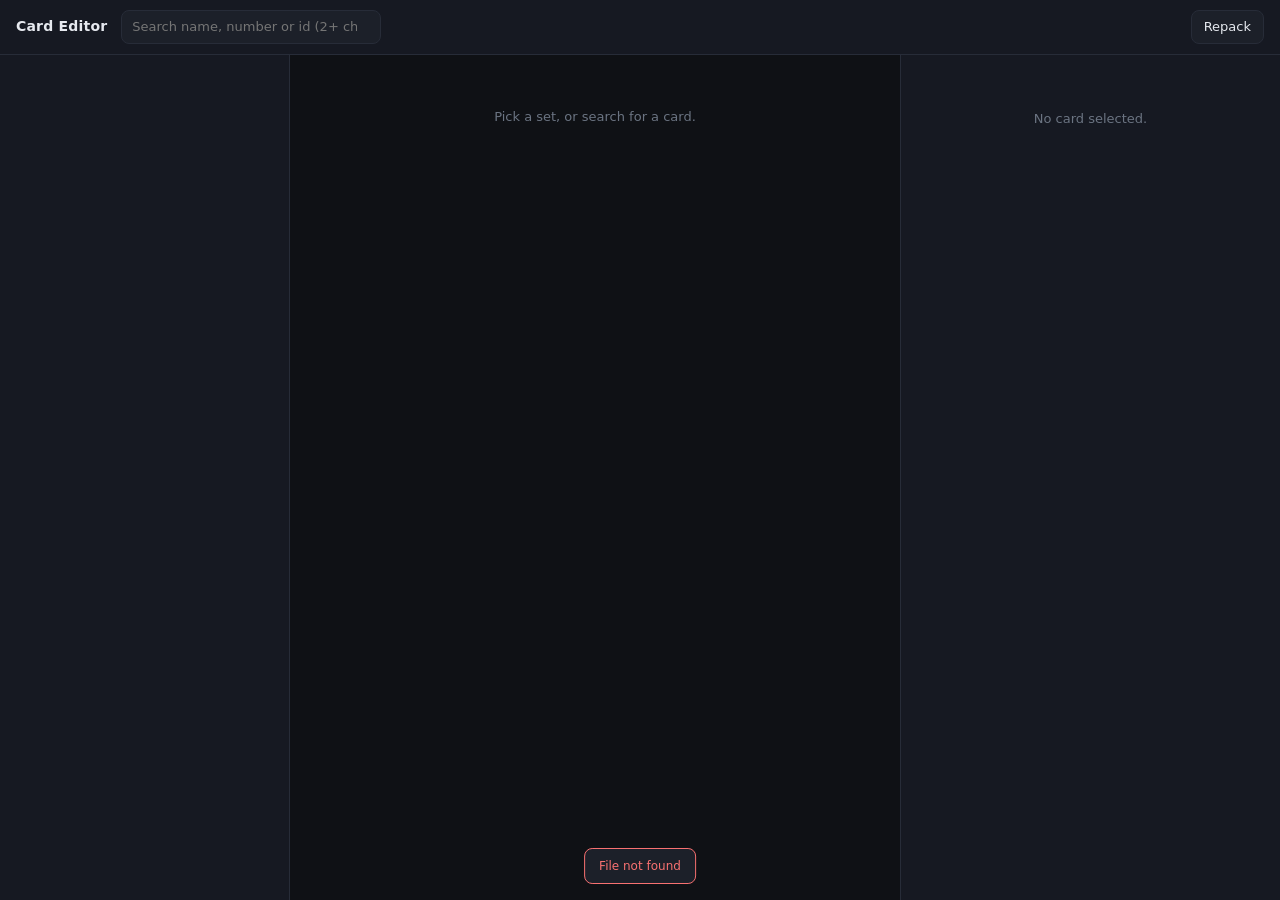
==== editor/index.html @ a51b79f1 "The catalog says what a card is, not what it costs Prices were being built, packed and published her" ====
<!doctype html>
<html lang="en">
<head>
<meta charset="utf-8">
<meta name="viewport" content="width=device-width, initial-scale=1">
<title>Card Editor</title>
<style>
  :root {
    color-scheme: light dark;
    --bg: #0f1115; --panel: #161922; --panel2: #1c2029; --line: #272c38;
    --ink: #e6e9ef; --ink2: #9aa3b2; --ink3: #6b7482;
    --accent: #6ea8fe; --ok: #4ade80; --warn: #fbbf24; --bad: #f87171; --alt: #c084fc;
    --radius: 10px;
  }
  * { box-sizing: border-box; }
  body {
    margin: 0; background: var(--bg); color: var(--ink);
    font: 13px/1.5 ui-sans-serif, system-ui, -apple-system, "Segoe UI", sans-serif;
    height: 100vh; display: grid; grid-template-rows: auto 1fr; overflow: hidden;
  }

  header {
    display: flex; align-items: center; gap: 14px; padding: 10px 16px;
    background: var(--panel); border-bottom: 1px solid var(--line); flex-wrap: wrap;
  }
  header h1 { font-size: 14px; margin: 0; font-weight: 600; letter-spacing: .2px; }
  header .spacer { flex: 1; }
  .stats { color: var(--ink2); font-variant-numeric: tabular-nums; }
  .stats b { color: var(--ink); font-weight: 600; }
  .stats .warn { color: var(--warn); }

  input[type=search], input[type=text], input[type=number], select, textarea {
    background: var(--panel2); color: var(--ink); border: 1px solid var(--line);
    border-radius: 8px; padding: 6px 10px; font: inherit; width: 100%;
  }
  input:focus, textarea:focus { outline: 1px solid var(--accent); border-color: var(--accent); }
  header input[type=search] { min-width: 260px; width: auto; }
  textarea { resize: vertical; min-height: 68px; line-height: 1.5; }

  button {
    background: var(--panel2); color: var(--ink); border: 1px solid var(--line);
    border-radius: 8px; padding: 6px 12px; font: inherit; cursor: pointer;
  }
  button:hover:not(:disabled) { border-color: var(--accent); color: #fff; }
  button:disabled { opacity: .45; cursor: default; }
  button.primary { background: var(--accent); border-color: var(--accent); color: #08121f; font-weight: 600; }
  button.danger:hover:not(:disabled) { border-color: var(--bad); color: var(--bad); }

  main { display: grid; grid-template-columns: 290px 1fr 380px; min-height: 0; }

  aside { border-right: 1px solid var(--line); overflow-y: auto; background: var(--panel); }
  aside .group { padding: 8px 12px 4px; color: var(--ink3); font-size: 11px;
                 text-transform: uppercase; letter-spacing: .6px; }
  aside button.row {
    width: 100%; text-align: left; background: none; border: 0; border-radius: 0;
    color: var(--ink2); padding: 6px 12px; display: flex; gap: 8px; align-items: baseline;
  }
  aside button.row:hover { background: var(--panel2); color: var(--ink); }
  aside button.row.active { background: var(--accent); color: #08121f; font-weight: 600; }
  aside .count { margin-left: auto; font-size: 11px; opacity: .65; font-variant-numeric: tabular-nums; }
  aside .dot { color: var(--alt); font-size: 15px; line-height: 1; }
  aside button.row.active .dot { color: #08121f; }

  section { overflow-y: auto; min-width: 0; padding: 12px 16px; }
  .cards { display: grid; gap: 6px; }
  .cardrow {
    display: grid; grid-template-columns: 34px 1fr auto; gap: 10px; align-items: center;
    background: var(--panel); border: 1px solid var(--line); border-radius: var(--radius);
    padding: 6px 10px; cursor: pointer; text-align: left; color: inherit; font: inherit;
  }
  .cardrow:hover { border-color: var(--accent); }
  .cardrow.active { border-color: var(--accent); background: var(--panel2); }
  .cardrow img { width: 34px; height: 47px; object-fit: contain; border-radius: 3px; background: var(--panel2); }
  .cardrow .no { width: 34px; height: 47px; display: grid; place-items: center;
                 border-radius: 3px; background: var(--panel2); color: var(--ink3); font-size: 9px; }
  .cardrow .nm { font-weight: 600; }
  .cardrow .sub { color: var(--ink3); font-size: 11px; }
  .tag { font-size: 10px; padding: 1px 6px; border-radius: 999px; border: 1px solid; }
  .tag.edit { color: var(--alt); border-color: var(--alt); }
  .tag.stale { color: var(--warn); border-color: var(--warn); }
  .tag.orphan { color: var(--bad); border-color: var(--bad); }

  .panel { border-left: 1px solid var(--line); background: var(--panel);
           overflow-y: auto; padding: 14px; }
  .panel h2 { margin: 0 0 2px; font-size: 15px; }
  .panel .id { color: var(--ink3); font-size: 11px; font-variant-numeric: tabular-nums; }
  .art { display: block; margin: 12px auto; max-width: 190px; border-radius: 8px; }
  .field { margin-bottom: 10px; }
  .field label { display: flex; gap: 8px; align-items: baseline; color: var(--ink2);
                 font-size: 11px; margin-bottom: 3px; }
  .field .was { margin-left: auto; color: var(--ink3); font-size: 10px; cursor: pointer;
                text-decoration: underline dotted; }
  .field.changed label { color: var(--alt); }
  .field.changed input, .field.changed textarea { border-color: var(--alt); }
  .flags { display: flex; flex-wrap: wrap; gap: 10px; }
  .flags label { display: inline-flex; gap: 5px; align-items: center; color: var(--ink2);
                 font-size: 12px; cursor: pointer; }
  .actions { display: flex; gap: 8px; margin-top: 14px; position: sticky; bottom: 0;
             background: var(--panel); padding-top: 10px; }
  .actions button { flex: 1; }
  .note { color: var(--ink3); font-size: 11px; margin-top: 10px; line-height: 1.5; }
  .banner { border-radius: 8px; padding: 8px 10px; font-size: 12px; margin-bottom: 10px; }
  .banner.stale { background: #2a220c; color: var(--warn); border: 1px solid var(--warn); }
  .empty { color: var(--ink3); padding: 40px 12px; text-align: center; }
  .toast {
    position: fixed; bottom: 16px; left: 50%; transform: translateX(-50%);
    background: var(--panel2); border: 1px solid var(--line); border-radius: 8px;
    padding: 8px 14px; font-size: 12px; opacity: 0; transition: opacity .18s;
    pointer-events: none; max-width: 70vw;
  }
  .toast.show { opacity: 1; }
  .toast.bad { border-color: var(--bad); color: var(--bad); }
  pre.out { background: var(--panel2); border: 1px solid var(--line); border-radius: 8px;
            padding: 8px; font-size: 11px; white-space: pre-wrap; color: var(--ink2); }
</style>
</head>
<body>

<header>
  <h1>Card Editor</h1>
  <input type="search" id="q" placeholder="Search name, number or id (2+ characters)" autocomplete="off">
  <span class="spacer"></span>
  <span class="stats" id="stats"></span>
  <button id="packBtn" title="Rebuild dist/catalog-v1.json.gz with these overrides applied">Repack</button>
</header>

<main>
  <aside id="side"></aside>
  <section id="list"><div class="empty">Pick a set, or search for a card.</div></section>
  <div class="panel" id="panel"><div class="empty">No card selected.</div></div>
</main>

<div class="toast" id="toast"></div>

<script>
// The editable fields and how each one is drawn. Kept in step with FIELDS in server.py,
// which is the side that actually enforces it -- this list only decides what the form
// shows, and a mismatch would mean a box whose value the server refuses.
const FIELDS = [
  { key: "name",           label: "Name",          kind: "text" },
  { key: "localId",        label: "Number",        kind: "text" },
  { key: "rarity",         label: "Rarity",        kind: "text" },
  { key: "illustrator",    label: "Illustrator",   kind: "text" },
  { key: "category",       label: "Category",      kind: "text" },
  { key: "hp",             label: "HP",            kind: "number" },
  { key: "types",          label: "Types",         kind: "list", hint: "comma separated" },
  { key: "description",    label: "Flavour text",  kind: "area" },
  { key: "image",          label: "Art stem",      kind: "text", hint: "no size or extension" },
  { key: "imageAlt",       label: "Fallback art",  kind: "text", hint: "a finished URL" },
  { key: "imageAltSource", label: "Fallback from", kind: "text" },
];
const VARIANTS = ["normal", "holo", "reverse", "firstEdition", "wPromo"];

let state = { sets: [], setId: null, rows: [], selected: null, mode: "set" };

const $ = (id) => document.getElementById(id);
const esc = (s) => String(s ?? "").replace(/[&<>"']/g, (c) =>
  ({ "&": "&amp;", "<": "&lt;", ">": "&gt;", '"': "&quot;", "'": "&#39;" }[c]));

function toast(message, bad = false) {
  const el = $("toast");
  el.textContent = message;
  el.className = "toast show" + (bad ? " bad" : "");
  clearTimeout(toast.t);
  toast.t = setTimeout(() => (el.className = "toast"), 2600);
}

async function api(path, options) {
  const res = await fetch(path, options);
  const body = await res.json().catch(() => ({}));
  if (!res.ok) throw new Error(body.error || res.statusText);
  return body;
}

// Art is addressed off a stem plus a quality and an extension, exactly as the app does
// it; a fallback URL is already finished and takes neither.
const thumb = (card) => card.image ? card.image + "/low.webp" : (card.imageAlt || null);

// ---------------------------------------------------------------- sets sidebar

async function loadIndex() {
  const data = await api("/api/index");
  state.sets = data.sets;

  const bits = [`<b>${data.sets.reduce((n, s) => n + s.cards, 0)}</b> cards`,
                `<b>${data.overrides}</b> overridden`];
  if (data.stale) bits.push(`<span class="warn">${data.stale} stale</span>`);
  if (data.orphans.length) bits.push(`<span class="warn">${data.orphans.length} orphaned</span>`);
  $("stats").innerHTML = bits.join(" &middot; ");

  const groups = new Map();
  for (const s of data.sets) {
    const key = s.serie || "—";
    if (!groups.has(key)) groups.set(key, []);
    groups.get(key).push(s);
  }

  let html = "";
  if (data.overrides) {
    html += `<div class="group">Edits</div>`;
    html += `<button class="row" data-all="1"><span class="dot">●</span>`
         +  `<span>All overrides</span><span class="count">${data.overrides}</span></button>`;
  }
  for (const [serie, sets] of groups) {
    html += `<div class="group">${esc(serie)}</div>`;
    for (const s of sets) {
      html += `<button class="row" data-set="${esc(s.id)}">`
           +  (s.edited ? `<span class="dot">●</span>` : "")
           +  `<span>${esc(s.name)}</span><span class="count">${s.cards}</span></button>`;
    }
  }
  $("side").innerHTML = html;

  for (const b of $("side").querySelectorAll("button.row")) {
    b.onclick = () => b.dataset.all ? showOverrides() : openSet(b.dataset.set);
  }
}

function markSide(key) {
  for (const b of $("side").querySelectorAll("button.row")) {
    const mine = key === "__all__" ? b.dataset.all : b.dataset.set === key;
    b.classList.toggle("active", !!mine);
  }
}

// ---------------------------------------------------------------- card list

function rowHtml(row, index) {
  const c = row.card;
  const art = thumb(c);
  const tags = [];
  if (row.override) tags.push('<span class="tag edit">edited</span>');
  if (row.stale) tags.push('<span class="tag stale">upstream moved</span>');
  if (row.orphan) tags.push('<span class="tag orphan">not in catalog</span>');
  return `<button class="cardrow" data-i="${index}">`
    + (art ? `<img loading="lazy" src="${esc(art)}" alt="">` : `<span class="no">no art</span>`)
    + `<span><span class="nm">${esc(c.name || row.id || "?")}</span>`
    + `<br><span class="sub">${esc(c.localId || "")} &middot; ${esc(row.setName || c.id || "")}</span></span>`
    + `<span>${tags.join(" ")}</span></button>`;
}

function paint(rows) {
  state.rows = rows;
  $("list").innerHTML = rows.length
    ? `<div class="cards">${rows.map(rowHtml).join("")}</div>`
    : `<div class="empty">Nothing here.</div>`;
  for (const b of $("list").querySelectorAll(".cardrow")) {
    b.onclick = () => select(Number(b.dataset.i));
  }
}

async function openSet(setId) {
  state.setId = setId; state.mode = "set";
  markSide(setId);
  const data = await api("/api/set/" + encodeURIComponent(setId));
  paint(data.cards.map((c) => ({ ...c, setName: data.name })));
}

async function showOverrides() {
  state.mode = "overrides";
  markSide("__all__");
  const data = await api("/api/overrides");
  // Reshaped into the same row the set list uses, so one renderer covers both. An
  // orphan has no upstream card left, so its own fields are all it can show.
  paint(data.rows.map((r) => ({
    card: { id: r.id, ...(r.upstream || {}), ...r.fields },
    upstream: r.upstream || {},
    override: { fields: r.fields, upstream: r.upstream, editedAt: r.editedAt },
    stale: r.stale, orphan: r.orphan, setName: r.setName, id: r.id,
  })));
}

async function search(text) {
  state.mode = "search";
  markSide(null);
  const data = await api("/api/search?q=" + encodeURIComponent(text));
  paint(data.cards);
}

// ---------------------------------------------------------------- the form

function select(index) {
  state.selected = index;
  for (const b of $("list").querySelectorAll(".cardrow")) {
    b.classList.toggle("active", Number(b.dataset.i) === index);
  }
  drawPanel(state.rows[index]);
}

function drawPanel(row) {
  if (!row) { $("panel").innerHTML = `<div class="empty">No card selected.</div>`; return; }
  const card = row.card, up = row.upstream || {};
  const art = thumb(card);

  let html = `<h2>${esc(card.name || card.id)}</h2>`
    + `<div class="id">${esc(card.id)}${row.setName ? " &middot; " + esc(row.setName) : ""}</div>`;

  if (row.stale) {
    html += `<div class="banner stale">Upstream has changed since this was overridden. `
         +  `Check whether the correction is still needed.</div>`;
  }
  if (row.orphan) {
    html += `<div class="banner stale">No card with this id is in the catalog any more. `
         +  `The override does nothing until one comes back.</div>`;
  }
  if (art) html += `<img class="art" src="${esc(art)}" alt="">`;

  for (const f of FIELDS) {
    const value = card[f.key];
    const changed = JSON.stringify(value ?? null) !== JSON.stringify(up[f.key] ?? null);
    const shown = f.kind === "list" ? (value || []).join(", ") : (value ?? "");
    html += `<div class="field${changed ? " changed" : ""}" data-field="${f.key}">`
      + `<label>${f.label}${f.hint ? ` <span style="opacity:.6">(${f.hint})</span>` : ""}`
      + (changed ? `<span class="was" data-revert="${f.key}" title="Restore what upstream says">was: ${esc(
            f.kind === "list" ? (up[f.key] || []).join(", ") : (up[f.key] ?? "—"))}</span>` : "")
      + `</label>`
      + (f.kind === "area"
          ? `<textarea data-in="${f.key}">${esc(shown)}</textarea>`
          : `<input type="${f.kind === "number" ? "number" : "text"}" data-in="${f.key}" value="${esc(shown)}">`)
      + `</div>`;
  }

  const flags = card.variants || {};
  html += `<div class="field"><label>Press runs</label><div class="flags">`
    + VARIANTS.map((k) => `<label><input type="checkbox" data-flag="${k}"`
        + (flags[k] ? " checked" : "") + `> ${k}</label>`).join("")
    + `</div></div>`;

  html += `<div class="actions">`
    + `<button class="primary" id="save">Save override</button>`
    + `<button class="danger" id="revert"${row.override ? "" : " disabled"}>Revert</button>`
    + `</div>`;

  if (row.override?.editedAt) {
    html += `<div class="note">Overridden ${esc(row.override.editedAt)}. `
         +  `Stored in catalog/overrides.json and applied by pack.py; `
         +  `catalog/sets/ still holds exactly what upstream said.</div>`;
  } else {
    html += `<div class="note">Edits are written to catalog/overrides.json, not to `
         +  `catalog/sets/ — those files are overwritten by the next upstream pull.</div>`;
  }

  $("panel").innerHTML = html;
  $("panel").scrollTop = 0;
  $("save").onclick = () => save(row);
  $("revert").onclick = () => revert(row);
  for (const el of $("panel").querySelectorAll("[data-revert]")) {
    el.onclick = () => {
      const f = FIELDS.find((x) => x.key === el.dataset.revert);
      const was = up[f.key];
      const box = $("panel").querySelector(`[data-in="${f.key}"]`);
      box.value = f.kind === "list" ? (was || []).join(", ") : (was ?? "");
      box.dispatchEvent(new Event("input", { bubbles: true }));
    };
  }
}

function collect() {
  const out = {};
  for (const f of FIELDS) {
    const box = $("panel").querySelector(`[data-in="${f.key}"]`);
    if (box) out[f.key] = box.value;
  }
  const flags = {};
  for (const k of VARIANTS) {
    flags[k] = $("panel").querySelector(`[data-flag="${k}"]`).checked;
  }
  out.variants = flags;
  return out;
}

async function save(row) {
  try {
    const res = await api("/api/override/" + encodeURIComponent(row.card.id), {
      method: "PUT",
      headers: { "Content-Type": "application/json" },
      body: JSON.stringify({ fields: collect() }),
    });
    toast(res.removed ? "Matches upstream — override removed" : "Saved");
    await refresh();
  } catch (e) { toast(e.message, true); }
}

async function revert(row) {
  try {
    await api("/api/override/" + encodeURIComponent(row.card.id), { method: "DELETE" });
    toast("Reverted to upstream");
    await refresh();
  } catch (e) { toast(e.message, true); }
}

// Re-reads whatever is on screen, keeping the selection, so the panel and the badges
// agree with the file that was just written rather than with what was there before it.
async function refresh() {
  const keep = state.selected;
  await loadIndex();
  if (state.mode === "set" && state.setId) await openSet(state.setId);
  else if (state.mode === "overrides") await showOverrides();
  else if ($("q").value.trim().length >= 2) await search($("q").value.trim());
  if (keep != null && state.rows[keep]) select(keep);
}

// ---------------------------------------------------------------- wiring

let timer;
$("q").oninput = (e) => {
  clearTimeout(timer);
  const text = e.target.value.trim();
  if (text.length < 2) return;
  timer = setTimeout(() => search(text), 180);
};

$("packBtn").onclick = async () => {
  const b = $("packBtn");
  b.disabled = true; b.textContent = "Packing…";
  try {
    const res = await api("/api/pack", { method: "POST" });
    toast(res.ok ? "Repacked" : "Pack failed", !res.ok);
    $("panel").insertAdjacentHTML("afterbegin", `<pre class="out">${esc(res.output)}</pre>`);
  } catch (e) { toast(e.message, true); }
  b.disabled = false; b.textContent = "Repack";
};

loadIndex().catch((e) => toast(e.message, true));
</script>
</body>
</html>
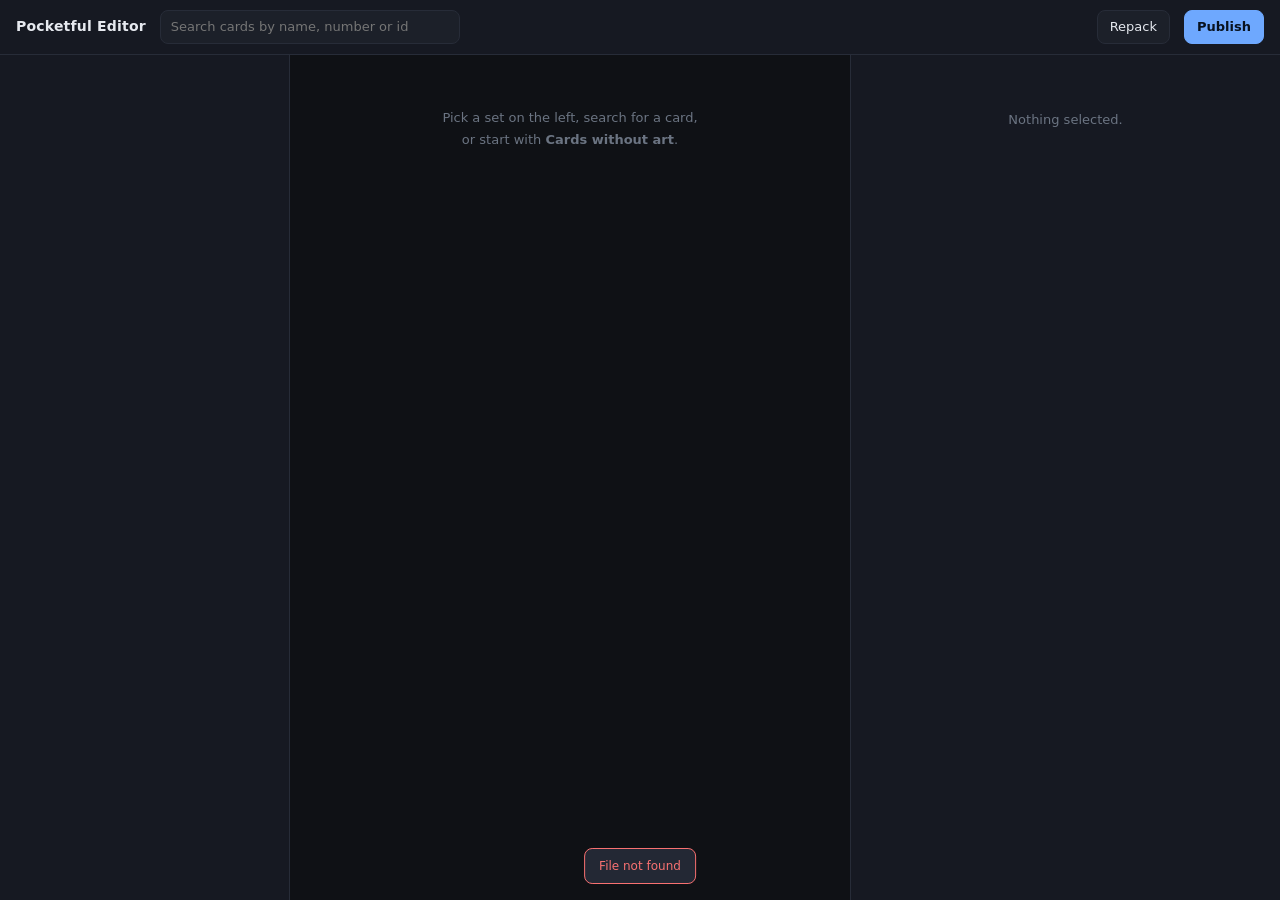
==== commit bc3c4e6a: "The editor becomes a Windows app that can supply art and link TCGplayer The card editor could correc" ====
--- a/editor/index.html
+++ b/editor/index.html
@@ -3,11 +3,12 @@
 <head>
 <meta charset="utf-8">
 <meta name="viewport" content="width=device-width, initial-scale=1">
-<title>Card Editor</title>
+<title>Pocketful Editor</title>
+<link rel="icon" href="icon.png">
 <style>
   :root {
-    color-scheme: light dark;
-    --bg: #0f1115; --panel: #161922; --panel2: #1c2029; --line: #272c38;
+    color-scheme: dark;
+    --bg: #0f1115; --panel: #161922; --panel2: #1c2029; --panel3: #232834; --line: #272c38;
     --ink: #e6e9ef; --ink2: #9aa3b2; --ink3: #6b7482;
     --accent: #6ea8fe; --ok: #4ade80; --warn: #fbbf24; --bad: #f87171; --alt: #c084fc;
     --radius: 10px;
@@ -18,6 +19,8 @@
     font: 13px/1.5 ui-sans-serif, system-ui, -apple-system, "Segoe UI", sans-serif;
     height: 100vh; display: grid; grid-template-rows: auto 1fr; overflow: hidden;
   }
+  a { color: var(--accent); text-decoration: none; }
+  a:hover { text-decoration: underline; }
 
   header {
     display: flex; align-items: center; gap: 14px; padding: 10px 16px;
@@ -29,130 +32,248 @@
   .stats b { color: var(--ink); font-weight: 600; }
   .stats .warn { color: var(--warn); }
 
-  input[type=search], input[type=text], input[type=number], select, textarea {
+  input[type=search], input[type=text], input[type=number], input[type=url], select, textarea {
     background: var(--panel2); color: var(--ink); border: 1px solid var(--line);
     border-radius: 8px; padding: 6px 10px; font: inherit; width: 100%;
   }
-  input:focus, textarea:focus { outline: 1px solid var(--accent); border-color: var(--accent); }
-  header input[type=search] { min-width: 260px; width: auto; }
+  input:focus, textarea:focus, select:focus { outline: 1px solid var(--accent); border-color: var(--accent); }
+  header input[type=search] { min-width: 300px; width: auto; }
   textarea { resize: vertical; min-height: 68px; line-height: 1.5; }
 
-  button {
+  button, .btn {
     background: var(--panel2); color: var(--ink); border: 1px solid var(--line);
-    border-radius: 8px; padding: 6px 12px; font: inherit; cursor: pointer;
-  }
-  button:hover:not(:disabled) { border-color: var(--accent); color: #fff; }
+    border-radius: 8px; padding: 6px 12px; font: inherit; cursor: pointer; white-space: nowrap;
+  }
+  button:hover:not(:disabled), .btn:hover { border-color: var(--accent); color: #fff; text-decoration: none; }
   button:disabled { opacity: .45; cursor: default; }
   button.primary { background: var(--accent); border-color: var(--accent); color: #08121f; font-weight: 600; }
+  button.primary:hover:not(:disabled) { color: #08121f; filter: brightness(1.08); }
   button.danger:hover:not(:disabled) { border-color: var(--bad); color: var(--bad); }
-
-  main { display: grid; grid-template-columns: 290px 1fr 380px; min-height: 0; }
-
+  button.small, .btn.small { padding: 3px 9px; font-size: 12px; }
+  .badge { display: inline-block; min-width: 18px; padding: 0 6px; margin-left: 6px; border-radius: 999px;
+           background: var(--alt); color: #1a0b2a; font-size: 11px; font-weight: 700; text-align: center; }
+
+  main { display: grid; grid-template-columns: 290px 1fr 430px; min-height: 0; }
+
+  /* ------------------------------------------------------------- sidebar */
   aside { border-right: 1px solid var(--line); overflow-y: auto; background: var(--panel); }
-  aside .group { padding: 8px 12px 4px; color: var(--ink3); font-size: 11px;
+  aside .filter { position: sticky; top: 0; background: var(--panel); padding: 10px 12px 6px; z-index: 1; }
+  aside .group { padding: 10px 12px 4px; color: var(--ink3); font-size: 11px;
                  text-transform: uppercase; letter-spacing: .6px; }
-  aside button.row {
+  aside button.row, aside button.serie {
     width: 100%; text-align: left; background: none; border: 0; border-radius: 0;
-    color: var(--ink2); padding: 6px 12px; display: flex; gap: 8px; align-items: baseline;
-  }
-  aside button.row:hover { background: var(--panel2); color: var(--ink); }
-  aside button.row.active { background: var(--accent); color: #08121f; font-weight: 600; }
-  aside .count { margin-left: auto; font-size: 11px; opacity: .65; font-variant-numeric: tabular-nums; }
-  aside .dot { color: var(--alt); font-size: 15px; line-height: 1; }
+    color: var(--ink2); padding: 5px 12px; display: flex; gap: 8px; align-items: baseline;
+  }
+  aside button.serie { color: var(--ink3); font-size: 11px; text-transform: uppercase; letter-spacing: .6px;
+                       padding-top: 12px; }
+  aside button.row:hover, aside button.serie:hover { background: var(--panel2); color: var(--ink); }
+  aside button.row.active, aside button.serie.active { background: var(--accent); color: #08121f; font-weight: 600; }
+  aside .count { margin-left: auto; font-size: 11px; opacity: .7; font-variant-numeric: tabular-nums; }
+  aside .dot { font-size: 14px; line-height: 1; }
+  aside .dot.edit { color: var(--alt); }
+  aside .dot.warn { color: var(--warn); }
   aside button.row.active .dot { color: #08121f; }
 
-  section { overflow-y: auto; min-width: 0; padding: 12px 16px; }
+  /* ------------------------------------------------------------- list */
+  section { overflow-y: auto; min-width: 0; padding: 12px 16px 40px; }
   .cards { display: grid; gap: 6px; }
   .cardrow {
-    display: grid; grid-template-columns: 34px 1fr auto; gap: 10px; align-items: center;
+    display: grid; grid-template-columns: 40px 1fr auto; gap: 10px; align-items: center;
     background: var(--panel); border: 1px solid var(--line); border-radius: var(--radius);
-    padding: 6px 10px; cursor: pointer; text-align: left; color: inherit; font: inherit;
+    padding: 6px 10px; cursor: pointer; text-align: left; color: inherit; font: inherit; width: 100%;
   }
   .cardrow:hover { border-color: var(--accent); }
   .cardrow.active { border-color: var(--accent); background: var(--panel2); }
-  .cardrow img { width: 34px; height: 47px; object-fit: contain; border-radius: 3px; background: var(--panel2); }
-  .cardrow .no { width: 34px; height: 47px; display: grid; place-items: center;
-                 border-radius: 3px; background: var(--panel2); color: var(--ink3); font-size: 9px; }
-  .cardrow .nm { font-weight: 600; }
-  .cardrow .sub { color: var(--ink3); font-size: 11px; }
-  .tag { font-size: 10px; padding: 1px 6px; border-radius: 999px; border: 1px solid; }
+  .cardrow img, .cardrow .no { width: 40px; height: 56px; border-radius: 3px; background: var(--panel2); }
+  .cardrow img { object-fit: contain; }
+  .cardrow .no { display: grid; place-items: center; color: var(--ink3); font-size: 9px; text-align: center; }
+  .nm { font-weight: 600; }
+  .sub { color: var(--ink3); font-size: 11px; }
+  .tags { display: flex; gap: 4px; flex-wrap: wrap; justify-content: flex-end; }
+  .tag { font-size: 10px; padding: 1px 6px; border-radius: 999px; border: 1px solid; white-space: nowrap; }
   .tag.edit { color: var(--alt); border-color: var(--alt); }
   .tag.stale { color: var(--warn); border-color: var(--warn); }
-  .tag.orphan { color: var(--bad); border-color: var(--bad); }
-
-  .panel { border-left: 1px solid var(--line); background: var(--panel);
-           overflow-y: auto; padding: 14px; }
+  .tag.orphan, .tag.bad { color: var(--bad); border-color: var(--bad); }
+  .tag.link { color: var(--accent); border-color: var(--accent); }
+  .tag.ok { color: var(--ok); border-color: var(--ok); }
+  .tag.dim { color: var(--ink3); border-color: var(--line); }
+
+  .sethead { display: flex; gap: 14px; align-items: center; background: var(--panel);
+             border: 1px solid var(--line); border-radius: var(--radius); padding: 12px 14px; margin-bottom: 10px; }
+  .sethead img { max-width: 120px; max-height: 48px; object-fit: contain; }
+  .sethead h2 { margin: 0; font-size: 16px; }
+  .sethead .spacer { flex: 1; }
+  .tcgline { margin-top: 4px; color: var(--ink2); display: flex; gap: 8px; align-items: center; flex-wrap: wrap; }
+  .chips { display: flex; gap: 6px; margin: 0 0 10px; flex-wrap: wrap; }
+  .chips button { border-radius: 999px; padding: 3px 12px; font-size: 12px; }
+  .chips button.on { background: var(--panel3); border-color: var(--accent); color: #fff; }
+  .viewtitle { margin: 2px 0 10px; font-size: 15px; }
+  .viewtitle .sub { font-weight: normal; margin-left: 6px; }
+
+  table.sets { width: 100%; border-collapse: collapse; }
+  table.sets th { text-align: left; color: var(--ink3); font-weight: 500; font-size: 11px; padding: 6px 8px;
+                  border-bottom: 1px solid var(--line); position: sticky; top: -12px; background: var(--bg); }
+  table.sets td { padding: 6px 8px; border-bottom: 1px solid var(--line); vertical-align: middle; }
+  table.sets tr:hover td { background: var(--panel); }
+  table.sets img { max-width: 70px; max-height: 26px; object-fit: contain; display: block; }
+  table.sets .num { text-align: right; font-variant-numeric: tabular-nums; color: var(--ink2); }
+  .linkish { background: none; border: 0; padding: 0; color: var(--ink); font-weight: 600; cursor: pointer; }
+  .linkish:hover { color: var(--accent); }
+
+  /* ------------------------------------------------------------- panel */
+  .panel { border-left: 1px solid var(--line); background: var(--panel); overflow-y: auto; padding: 14px 14px 0; }
   .panel h2 { margin: 0 0 2px; font-size: 15px; }
   .panel .id { color: var(--ink3); font-size: 11px; font-variant-numeric: tabular-nums; }
-  .art { display: block; margin: 12px auto; max-width: 190px; border-radius: 8px; }
-  .field { margin-bottom: 10px; }
-  .field label { display: flex; gap: 8px; align-items: baseline; color: var(--ink2);
-                 font-size: 11px; margin-bottom: 3px; }
+  .box { background: var(--panel2); border: 1px solid var(--line); border-radius: var(--radius);
+         padding: 10px; margin: 12px 0; }
+  .box > .title { display: flex; align-items: baseline; gap: 8px; margin-bottom: 8px;
+                  color: var(--ink2); font-size: 11px; text-transform: uppercase; letter-spacing: .6px; }
+  .box > .title .spacer { flex: 1; }
+
+  .art { display: grid; grid-template-columns: 150px 1fr; gap: 12px; }
+  .drop { position: relative; width: 150px; height: 209px; border-radius: 8px; background: var(--panel3);
+          display: grid; place-items: center; overflow: hidden; border: 1px dashed transparent; }
+  .drop img { width: 100%; height: 100%; object-fit: contain; }
+  .drop .none { color: var(--ink3); font-size: 11px; text-align: center; padding: 10px; }
+  .drop.hover { border-color: var(--accent); background: #1d2a3f; }
+  .artside { display: flex; flex-direction: column; gap: 6px; min-width: 0; }
+  .artside .source { font-size: 12px; }
+  .artside .row { display: flex; gap: 6px; flex-wrap: wrap; }
+  .artside .row.url { flex-wrap: nowrap; }
+  .artside .row input { min-width: 0; }
+  .hint { color: var(--ink3); font-size: 11px; line-height: 1.45; }
+  .warnline { color: var(--warn); font-size: 11px; line-height: 1.45; }
+  .find { display: flex; flex-wrap: wrap; gap: 4px 10px; font-size: 12px; }
+
+  .field { margin-bottom: 9px; }
+  .field label { display: flex; gap: 8px; align-items: baseline; color: var(--ink2); font-size: 11px; margin-bottom: 3px; }
   .field .was { margin-left: auto; color: var(--ink3); font-size: 10px; cursor: pointer;
-                text-decoration: underline dotted; }
+                text-decoration: underline dotted; max-width: 60%; overflow: hidden; text-overflow: ellipsis; white-space: nowrap; }
   .field.changed label { color: var(--alt); }
   .field.changed input, .field.changed textarea { border-color: var(--alt); }
+  .grid2 { display: grid; grid-template-columns: 1fr 1fr; gap: 0 10px; }
   .flags { display: flex; flex-wrap: wrap; gap: 10px; }
-  .flags label { display: inline-flex; gap: 5px; align-items: center; color: var(--ink2);
-                 font-size: 12px; cursor: pointer; }
-  .actions { display: flex; gap: 8px; margin-top: 14px; position: sticky; bottom: 0;
-             background: var(--panel); padding-top: 10px; }
+  .flags label { display: inline-flex; gap: 5px; align-items: center; color: var(--ink2); font-size: 12px; cursor: pointer; }
+  details summary { cursor: pointer; color: var(--ink2); font-size: 12px; margin: 4px 0 8px; }
+
+  .product { display: grid; grid-template-columns: 52px 1fr; gap: 10px; align-items: start; }
+  .product img { width: 52px; height: 72px; object-fit: contain; border-radius: 4px; background: var(--panel3); }
+  .prices { display: flex; flex-wrap: wrap; gap: 2px 10px; font-size: 12px; color: var(--ink2); margin-top: 2px; }
+  .prices b { color: var(--ok); font-weight: 600; }
+  .btnrow { display: flex; gap: 6px; flex-wrap: wrap; margin-top: 8px; }
+
+  .actions { display: flex; gap: 8px; position: sticky; bottom: 0; background: var(--panel);
+             padding: 10px 0 14px; border-top: 1px solid var(--line); margin-top: 6px; }
   .actions button { flex: 1; }
-  .note { color: var(--ink3); font-size: 11px; margin-top: 10px; line-height: 1.5; }
-  .banner { border-radius: 8px; padding: 8px 10px; font-size: 12px; margin-bottom: 10px; }
+  .note { color: var(--ink3); font-size: 11px; margin: 4px 0 12px; line-height: 1.5; }
+  .banner { border-radius: 8px; padding: 8px 10px; font-size: 12px; margin: 10px 0; }
   .banner.stale { background: #2a220c; color: var(--warn); border: 1px solid var(--warn); }
-  .empty { color: var(--ink3); padding: 40px 12px; text-align: center; }
+  .banner.info { background: #122033; color: #bcd6ff; border: 1px solid #2c4a73; }
+  .empty { color: var(--ink3); padding: 40px 12px; text-align: center; line-height: 1.7; }
+  .loading { color: var(--ink3); font-size: 12px; }
+
+  /* ------------------------------------------------------------- modal */
+  .scrim { position: fixed; inset: 0; background: rgba(4, 6, 10, .66); display: grid; place-items: center; z-index: 20; }
+  .modal { width: min(900px, 94vw); max-height: 88vh; background: var(--panel); border: 1px solid var(--line);
+           border-radius: 14px; display: flex; flex-direction: column; box-shadow: 0 30px 80px rgba(0,0,0,.5); }
+  .modal header { border-radius: 14px 14px 0 0; }
+  .modal .body { overflow-y: auto; padding: 12px 16px; flex: 1; min-height: 120px; }
+  .modal footer { display: flex; gap: 8px; padding: 10px 16px; border-top: 1px solid var(--line); align-items: center; }
+  .modal footer .spacer { flex: 1; }
+  .tabs { display: flex; gap: 6px; }
+  .tabs button.on { border-color: var(--accent); background: var(--panel3); color: #fff; }
+  .pick { display: grid; grid-template-columns: 44px 1fr auto; gap: 10px; align-items: center;
+          padding: 6px 8px; border-bottom: 1px solid var(--line); }
+  .pick:hover { background: var(--panel2); }
+  .pick.current { background: #1b2436; }
+  .pick img { width: 44px; height: 61px; object-fit: contain; border-radius: 3px; background: var(--panel3); }
+  .pick .noimg { width: 44px; }
+  pre.out { background: var(--panel2); border: 1px solid var(--line); border-radius: 8px; padding: 8px;
+            font-size: 11px; white-space: pre-wrap; color: var(--ink2); max-height: 280px; overflow: auto; }
+
   .toast {
     position: fixed; bottom: 16px; left: 50%; transform: translateX(-50%);
-    background: var(--panel2); border: 1px solid var(--line); border-radius: 8px;
+    background: var(--panel3); border: 1px solid var(--line); border-radius: 8px;
     padding: 8px 14px; font-size: 12px; opacity: 0; transition: opacity .18s;
-    pointer-events: none; max-width: 70vw;
+    pointer-events: none; max-width: 70vw; z-index: 30;
   }
   .toast.show { opacity: 1; }
   .toast.bad { border-color: var(--bad); color: var(--bad); }
-  pre.out { background: var(--panel2); border: 1px solid var(--line); border-radius: 8px;
-            padding: 8px; font-size: 11px; white-space: pre-wrap; color: var(--ink2); }
 </style>
 </head>
 <body>
 
 <header>
-  <h1>Card Editor</h1>
-  <input type="search" id="q" placeholder="Search name, number or id (2+ characters)" autocomplete="off">
+  <h1>Pocketful Editor</h1>
+  <input type="search" id="q" placeholder="Search cards by name, number or id" autocomplete="off">
   <span class="spacer"></span>
   <span class="stats" id="stats"></span>
-  <button id="packBtn" title="Rebuild dist/catalog-v1.json.gz with these overrides applied">Repack</button>
+  <button id="packBtn" title="Rebuild dist/catalog-v1.json.gz locally with every edit applied, to check it">Repack</button>
+  <button id="publishBtn" class="primary" title="Commit your edits and push them to GitHub">Publish</button>
 </header>
 
 <main>
   <aside id="side"></aside>
-  <section id="list"><div class="empty">Pick a set, or search for a card.</div></section>
-  <div class="panel" id="panel"><div class="empty">No card selected.</div></div>
+  <section id="list"><div class="empty">Pick a set on the left, search for a card,<br>or start with <b>Cards without art</b>.</div></section>
+  <div class="panel" id="panel"><div class="empty">Nothing selected.</div></div>
 </main>
 
 <div class="toast" id="toast"></div>
+<input type="file" id="filePick" accept="image/*" hidden>
 
 <script>
 // The editable fields and how each one is drawn. Kept in step with FIELDS in server.py,
 // which is the side that actually enforces it -- this list only decides what the form
 // shows, and a mismatch would mean a box whose value the server refuses.
 const FIELDS = [
-  { key: "name",           label: "Name",          kind: "text" },
-  { key: "localId",        label: "Number",        kind: "text" },
-  { key: "rarity",         label: "Rarity",        kind: "text" },
-  { key: "illustrator",    label: "Illustrator",   kind: "text" },
-  { key: "category",       label: "Category",      kind: "text" },
-  { key: "hp",             label: "HP",            kind: "number" },
-  { key: "types",          label: "Types",         kind: "list", hint: "comma separated" },
-  { key: "description",    label: "Flavour text",  kind: "area" },
-  { key: "image",          label: "Art stem",      kind: "text", hint: "no size or extension" },
-  { key: "imageAlt",       label: "Fallback art",  kind: "text", hint: "a finished URL" },
-  { key: "imageAltSource", label: "Fallback from", kind: "text" },
+  { key: "name",        label: "Name",         kind: "text" },
+  { key: "localId",     label: "Number",       kind: "text", half: true },
+  { key: "hp",          label: "HP",           kind: "number", half: true },
+  { key: "rarity",      label: "Rarity",       kind: "text", half: true },
+  { key: "category",    label: "Category",     kind: "text", half: true },
+  { key: "illustrator", label: "Illustrator",  kind: "text" },
+  { key: "types",       label: "Types",        kind: "list", hint: "comma separated" },
+  { key: "description", label: "Flavour text", kind: "area" },
 ];
+// The artwork fields, drawn under "Advanced". Normally driven by the picture tools above
+// them rather than typed into.
+const ART_FIELDS = [
+  { key: "image",          label: "TCGdex art stem", kind: "text", hint: "no size or extension" },
+  { key: "imageAlt",       label: "Fallback art",    kind: "text", hint: "a finished URL" },
+  { key: "imageAltSource", label: "Fallback from",   kind: "text" },
+];
+const ART_KEYS = ART_FIELDS.map((f) => f.key);
 const VARIANTS = ["normal", "holo", "reverse", "firstEdition", "wPromo"];
-
-let state = { sets: [], setId: null, rows: [], selected: null, mode: "set" };
-
+const SET_FIELDS = [
+  { key: "name",        label: "Name",         kind: "text" },
+  { key: "releaseDate", label: "Release date", kind: "text", hint: "YYYY-MM-DD" },
+  { key: "symbol",      label: "Symbol stem",  kind: "text", hint: "advanced" },
+  { key: "logo",        label: "Logo stem",    kind: "text", hint: "no extension; the app adds .png" },
+];
+
+// Pictures are resized in the page, not the server, so the server can stay stdlib. The
+// card box is pokemontcg.io's hi-res scan size -- the best rendition already in the catalog
+// -- and anything under TCGdex's own 600x825 gets a warning rather than a refusal.
+const CARD_BOX = [734, 1024];
+const LOGO_BOX = [1200, 600];
+const CARD_RATIO = 63 / 88;
+
+const state = {
+  index: null,
+  view: null,          // { kind, key }
+  rows: [],
+  setData: null,
+  chip: "all",
+  selected: null,      // { type: "card", id } | { type: "set", id }
+  row: null,
+  dirty: false,
+  staged: null,        // { blob, url, width, height, type }
+  cleared: new Set(),  // art fields overridden to nothing
+  tcg: null,
+  logoStaged: null,
+};
+
+const CLIENT = (crypto.randomUUID && crypto.randomUUID()) || String(Math.random()).slice(2);
 const $ = (id) => document.getElementById(id);
 const esc = (s) => String(s ?? "").replace(/[&<>"']/g, (c) =>
   ({ "&": "&amp;", "<": "&lt;", ">": "&gt;", '"': "&quot;", "'": "&#39;" }[c]));
@@ -162,264 +283,1064 @@
   el.textContent = message;
   el.className = "toast show" + (bad ? " bad" : "");
   clearTimeout(toast.t);
-  toast.t = setTimeout(() => (el.className = "toast"), 2600);
-}
-
-async function api(path, options) {
+  toast.t = setTimeout(() => (el.className = "toast"), bad ? 5200 : 2600);
+}
+
+async function api(path, options = {}) {
+  if (options.json !== undefined) {
+    options = { ...options, body: JSON.stringify(options.json),
+                headers: { "Content-Type": "application/json", ...(options.headers || {}) } };
+  }
   const res = await fetch(path, options);
   const body = await res.json().catch(() => ({}));
   if (!res.ok) throw new Error(body.error || res.statusText);
   return body;
 }
 
+// ---------------------------------------------------------------- art addressing
+
+// Committed art is addressed by the URL it will have once pushed. Until then it only
+// exists on this disk, so the editor shows it from here.
+function local(url) {
+  const base = state.index?.artBase;
+  return base && url && url.startsWith(base) ? "/art/" + url.slice(base.length) : url;
+}
 // Art is addressed off a stem plus a quality and an extension, exactly as the app does
 // it; a fallback URL is already finished and takes neither.
-const thumb = (card) => card.image ? card.image + "/low.webp" : (card.imageAlt || null);
-
-// ---------------------------------------------------------------- sets sidebar
+const thumb = (c) => c.image ? c.image + "/low.webp" : (c.imageAlt ? local(c.imageAlt) : null);
+const logoUrl = (stem) => stem ? local(stem + ".png") : null;
+const money = (cents) => "$" + (cents / 100).toFixed(2);
+const finishName = (key) => key.replace(/([a-z])([A-Z0-9])/g, "$1 $2").replace(/^./, (c) => c.toUpperCase())
+  .replace("Holofoil", "Holo");
+const pricesHtml = (p) => p && Object.keys(p).length
+  ? `<div class="prices">${Object.entries(p).map(([k, v]) => `<span>${esc(finishName(k))} <b>${money(v)}</b></span>`).join("")}</div>`
+  : `<div class="prices">no market price</div>`;
+
+// ---------------------------------------------------------------- sidebar
 
 async function loadIndex() {
   const data = await api("/api/index");
-  state.sets = data.sets;
-
-  const bits = [`<b>${data.sets.reduce((n, s) => n + s.cards, 0)}</b> cards`,
-                `<b>${data.overrides}</b> overridden`];
+  state.index = data;
+  const cards = data.sets.reduce((n, s) => n + s.cards, 0);
+  const bits = [`<b>${cards.toLocaleString()}</b> cards`];
   if (data.stale) bits.push(`<span class="warn">${data.stale} stale</span>`);
   if (data.orphans.length) bits.push(`<span class="warn">${data.orphans.length} orphaned</span>`);
   $("stats").innerHTML = bits.join(" &middot; ");
-
-  const groups = new Map();
+  drawSide();
+  refreshPending();
+}
+
+function drawSide() {
+  const data = state.index;
+  if (!data) return;
+  const filter = ($("setFilter")?.value || "").trim().toLowerCase();
+  const edits = data.sets.filter((s) => s.setEdited || s.tcgplayer?.via === "manual").length;
+
+  // Newest series first, newest set first within each: the sets that most need a hand
+  // are the ones printed this month, not in 1999.
+  const series = new Map();
   for (const s of data.sets) {
-    const key = s.serie || "—";
-    if (!groups.has(key)) groups.set(key, []);
-    groups.get(key).push(s);
-  }
-
-  let html = "";
-  if (data.overrides) {
-    html += `<div class="group">Edits</div>`;
-    html += `<button class="row" data-all="1"><span class="dot">●</span>`
-         +  `<span>All overrides</span><span class="count">${data.overrides}</span></button>`;
-  }
-  for (const [serie, sets] of groups) {
-    html += `<div class="group">${esc(serie)}</div>`;
+    const key = s.serie?.id || "—";
+    if (!series.has(key)) series.set(key, { id: key, name: s.serie?.name || key, sets: [] });
+    series.get(key).sets.push(s);
+  }
+  const newest = (g) => g.sets.reduce((d, s) => (s.releaseDate || "") > d ? s.releaseDate : d, "");
+  const ordered = [...series.values()].sort((a, b) => newest(b).localeCompare(newest(a)));
+
+  let html = `<div class="filter"><input type="search" id="setFilter" placeholder="Filter sets" value="${esc(filter)}"></div>`;
+  if (!filter) {
+    html += `<div class="group">To do</div>`
+      + sideRow("noart", "Cards without art", data.noArt)
+      + sideRow("unlinked", "Sets not on TCGplayer", data.unlinkedSets)
+      + `<div class="group">Your edits</div>`
+      + sideRow("overrides", "Corrected cards", data.overrides)
+      + sideRow("linked", "Cards linked by hand", data.cardLinks)
+      + sideRow("setedits", "Sets you changed", edits);
+  }
+  for (const g of ordered) {
+    const sets = g.sets.filter((s) => !filter || (s.name || "").toLowerCase().includes(filter)
+      || s.id.toLowerCase().includes(filter) || g.name.toLowerCase().includes(filter))
+      .sort((a, b) => (b.releaseDate || "").localeCompare(a.releaseDate || ""));
+    if (!sets.length) continue;
+    html += `<button class="serie" data-serie="${esc(g.id)}" title="Every set in this series, with its TCGplayer link">`
+         +  `<span>${esc(g.name)}</span><span class="count">${sets.length} sets</span></button>`;
     for (const s of sets) {
+      const unlinked = !s.tcgplayer?.groupId && !["not-sold", "manual"].includes(s.tcgplayer?.via);
       html += `<button class="row" data-set="${esc(s.id)}">`
-           +  (s.edited ? `<span class="dot">●</span>` : "")
+           +  (s.edited || s.setEdited ? `<span class="dot edit" title="edited">●</span>` : "")
+           +  (unlinked ? `<span class="dot warn" title="not linked to TCGplayer">●</span>` : "")
            +  `<span>${esc(s.name)}</span><span class="count">${s.cards}</span></button>`;
     }
   }
-  $("side").innerHTML = html;
-
-  for (const b of $("side").querySelectorAll("button.row")) {
-    b.onclick = () => b.dataset.all ? showOverrides() : openSet(b.dataset.set);
-  }
-}
-
-function markSide(key) {
-  for (const b of $("side").querySelectorAll("button.row")) {
-    const mine = key === "__all__" ? b.dataset.all : b.dataset.set === key;
-    b.classList.toggle("active", !!mine);
-  }
-}
-
-// ---------------------------------------------------------------- card list
+  const side = $("side");
+  const scroll = side.scrollTop;
+  const hadFocus = document.activeElement?.id === "setFilter";
+  side.innerHTML = html;
+  side.scrollTop = scroll;
+  const box = $("setFilter");
+  box.oninput = () => drawSide();
+  if (hadFocus) { box.focus(); box.setSelectionRange(box.value.length, box.value.length); }
+  for (const b of side.querySelectorAll("button[data-view]")) b.onclick = () => go({ kind: b.dataset.view });
+  for (const b of side.querySelectorAll("button[data-serie]")) b.onclick = () => go({ kind: "series", key: b.dataset.serie });
+  for (const b of side.querySelectorAll("button[data-set]")) b.onclick = () => go({ kind: "set", key: b.dataset.set });
+  markSide();
+}
+
+const sideRow = (view, label, count) =>
+  `<button class="row" data-view="${view}"><span>${label}</span><span class="count">${count}</span></button>`;
+
+function markSide() {
+  const v = state.view || {};
+  for (const b of $("side").querySelectorAll("button")) {
+    const on = (b.dataset.view && b.dataset.view === v.kind)
+      || (b.dataset.set && v.kind === "set" && b.dataset.set === v.key)
+      || (b.dataset.serie && v.kind === "series" && b.dataset.serie === v.key);
+    b.classList.toggle("active", !!on);
+  }
+}
+
+// ---------------------------------------------------------------- navigation
+
+function leaveOk() {
+  return !state.dirty || confirm("You have unsaved changes. Discard them?");
+}
+
+async function go(view, { keepPanel = false } = {}) {
+  if (!keepPanel && !leaveOk()) return;
+  state.view = view;
+  if (!keepPanel) state.chip = "all";
+  markSide();
+  try {
+    if (view.kind === "set") await showSet(view.key);
+    else if (view.kind === "series") showSets(state.index.sets.filter((s) => s.serie?.id === view.key),
+      (state.index.sets.find((s) => s.serie?.id === view.key)?.serie?.name || view.key), "Every set in this series.");
+    else if (view.kind === "unlinked") showSets(state.index.sets.filter((s) => !s.tcgplayer?.groupId
+      && !["not-sold", "manual"].includes(s.tcgplayer?.via)), "Sets not on TCGplayer",
+      "No TCGplayer group was found for these automatically, so none of their cards get a price. Link each to the right group, or mark it as not sold.");
+    else if (view.kind === "setedits") showSets(state.index.sets.filter((s) => s.setEdited || s.tcgplayer?.via === "manual"),
+      "Sets you changed", "Sets with a corrected name, date or logo, or a TCGplayer link made by hand.");
+    else if (view.kind === "noart") await showCards("/api/no-art", "Cards without art",
+      "No picture from TCGdex, pokemontcg.io or TCGplayer. Pick one, then drop, paste or choose a picture for it.");
+    else if (view.kind === "overrides") await showOverrides();
+    else if (view.kind === "linked") await showCards("/api/linked", "Cards linked by hand",
+      "Cards priced from a TCGplayer product you chose, rather than the automatic match by number.");
+    else if (view.kind === "search") await showCards("/api/search?q=" + encodeURIComponent(view.key),
+      `Search: “${view.key}”`, "");
+  } catch (e) { toast(e.message, true); }
+  if (!keepPanel) { state.dirty = false; }
+}
+
+// ---------------------------------------------------------------- lists
+
+function cardTags(row) {
+  const tags = [];
+  const c = row.card || {};
+  if (row.override) tags.push('<span class="tag edit">edited</span>');
+  if (c.imageAltSource === "manual") tags.push('<span class="tag ok">your art</span>');
+  if (!c.image && !c.imageAlt) tags.push('<span class="tag bad">no art</span>');
+  if (row.link) tags.push(row.link.productId ? '<span class="tag link">linked</span>' : '<span class="tag dim">not sold</span>');
+  if (row.stale) tags.push('<span class="tag stale">upstream moved</span>');
+  if (row.orphan) tags.push('<span class="tag orphan">not in catalog</span>');
+  return tags.join("");
+}
 
 function rowHtml(row, index) {
   const c = row.card;
   const art = thumb(c);
-  const tags = [];
-  if (row.override) tags.push('<span class="tag edit">edited</span>');
-  if (row.stale) tags.push('<span class="tag stale">upstream moved</span>');
-  if (row.orphan) tags.push('<span class="tag orphan">not in catalog</span>');
-  return `<button class="cardrow" data-i="${index}">`
+  const active = state.selected?.type === "card" && state.selected.id === c.id ? " active" : "";
+  return `<button class="cardrow${active}" data-i="${index}">`
     + (art ? `<img loading="lazy" src="${esc(art)}" alt="">` : `<span class="no">no art</span>`)
     + `<span><span class="nm">${esc(c.name || row.id || "?")}</span>`
-    + `<br><span class="sub">${esc(c.localId || "")} &middot; ${esc(row.setName || c.id || "")}</span></span>`
-    + `<span>${tags.join(" ")}</span></button>`;
-}
-
-function paint(rows) {
-  state.rows = rows;
-  $("list").innerHTML = rows.length
-    ? `<div class="cards">${rows.map(rowHtml).join("")}</div>`
+    + `<br><span class="sub">#${esc(c.localId || "?")} &middot; ${esc(row.setName || state.setData?.set?.set?.name || c.id || "")}</span></span>`
+    + `<span class="tags">${cardTags(row)}</span></button>`;
+}
+
+function paintCards(rows, target) {
+  target.innerHTML = rows.length
+    ? `<div class="cards">${rows.map((r) => rowHtml(r, state.rows.indexOf(r))).join("")}</div>`
     : `<div class="empty">Nothing here.</div>`;
-  for (const b of $("list").querySelectorAll(".cardrow")) {
-    b.onclick = () => select(Number(b.dataset.i));
-  }
-}
-
-async function openSet(setId) {
-  state.setId = setId; state.mode = "set";
-  markSide(setId);
-  const data = await api("/api/set/" + encodeURIComponent(setId));
-  paint(data.cards.map((c) => ({ ...c, setName: data.name })));
+  for (const b of target.querySelectorAll(".cardrow")) b.onclick = () => selectCard(state.rows[Number(b.dataset.i)]);
+}
+
+async function showCards(path, title, note) {
+  const data = await api(path);
+  state.rows = data.cards;
+  state.setData = null;
+  $("list").innerHTML = `<h2 class="viewtitle">${esc(title)}<span class="sub">${data.cards.length}${data.cards.length >= 200 && path.includes("search") ? "+" : ""}</span></h2>`
+    + (note ? `<div class="note">${esc(note)}</div>` : "") + `<div id="cardlist"></div>`;
+  paintCards(state.rows, $("cardlist"));
 }
 
 async function showOverrides() {
-  state.mode = "overrides";
-  markSide("__all__");
   const data = await api("/api/overrides");
   // Reshaped into the same row the set list uses, so one renderer covers both. An
   // orphan has no upstream card left, so its own fields are all it can show.
-  paint(data.rows.map((r) => ({
-    card: { id: r.id, ...(r.upstream || {}), ...r.fields },
-    upstream: r.upstream || {},
-    override: { fields: r.fields, upstream: r.upstream, editedAt: r.editedAt },
-    stale: r.stale, orphan: r.orphan, setName: r.setName, id: r.id,
-  })));
-}
-
-async function search(text) {
-  state.mode = "search";
-  markSide(null);
-  const data = await api("/api/search?q=" + encodeURIComponent(text));
-  paint(data.cards);
-}
-
-// ---------------------------------------------------------------- the form
-
-function select(index) {
-  state.selected = index;
+  const rows = data.rows.map((r) => {
+    let card = r.card;
+    if (!card) {
+      card = { id: r.id, ...(r.upstream || {}) };
+      for (const [k, v] of Object.entries(r.fields)) { if (v === null) delete card[k]; else card[k] = v; }
+    }
+    return { card, upstream: r.fullUpstream || r.upstream || {}, override: { fields: r.fields, upstream: r.upstream, editedAt: r.editedAt },
+             stale: r.stale, orphan: r.orphan, setName: r.setName, setId: r.setId, id: r.id, link: r.link, partial: r.orphan };
+  });
+  state.rows = rows;
+  state.setData = null;
+  $("list").innerHTML = `<h2 class="viewtitle">Corrected cards<span class="sub">${rows.length}</span></h2>`
+    + `<div class="note">Every card whose shipped data differs from what upstream says.</div><div id="cardlist"></div>`;
+  paintCards(rows, $("cardlist"));
+}
+
+function tcgStatus(t) {
+  if (!t) return `<span class="tag bad">not linked</span>`;
+  if (t.via === "manual") return t.groupId
+    ? `<b>${esc(t.tcgplayerName)}</b> <span class="tag link">linked by hand</span>`
+    : `<span class="tag dim">not sold (by hand)</span>`;
+  if (t.via === "not-sold") return `<span class="tag dim">not sold</span>`;
+  if (!t.groupId) return `<span class="tag bad">not linked</span>`;
+  return `<b>${esc(t.tcgplayerName)}</b> <span class="tag dim">automatic</span>`;
+}
+
+function showSets(sets, title, note) {
+  state.rows = [];
+  state.setData = null;
+  sets = [...sets].sort((a, b) => (b.releaseDate || "").localeCompare(a.releaseDate || ""));
+  let html = `<h2 class="viewtitle">${esc(title)}<span class="sub">${sets.length} sets</span></h2>`
+    + (note ? `<div class="note">${esc(note)}</div>` : "");
+  if (!sets.length) {
+    $("list").innerHTML = html + `<div class="empty">Nothing here.</div>`;
+    return;
+  }
+  html += `<table class="sets"><thead><tr><th></th><th>Set</th><th>Released</th><th class="num">Cards</th>`
+    + `<th class="num">No art</th><th>TCGplayer</th><th></th></tr></thead><tbody>`;
+  for (const s of sets) {
+    html += `<tr><td>${s.logo ? `<img loading="lazy" src="${esc(logoUrl(s.logo))}" alt="">` : ""}</td>`
+      + `<td><button class="linkish" data-open="${esc(s.id)}">${esc(s.name)}</button><div class="sub">${esc(s.id)}</div></td>`
+      + `<td class="sub">${esc(s.releaseDate || "")}</td><td class="num">${s.cards}</td>`
+      + `<td class="num">${s.noArt || ""}</td><td>${tcgStatus(s.tcgplayer)}</td>`
+      + `<td><button class="small" data-link="${esc(s.id)}">Link…</button></td></tr>`;
+  }
+  $("list").innerHTML = html + `</tbody></table>`;
+  for (const b of $("list").querySelectorAll("[data-open]")) b.onclick = () => go({ kind: "set", key: b.dataset.open });
+  for (const b of $("list").querySelectorAll("[data-link]")) b.onclick = () => openGroupPicker(b.dataset.link);
+}
+
+async function showSet(setId) {
+  const data = await api("/api/set/" + encodeURIComponent(setId));
+  const info = data.set;
+  state.setData = data;
+  state.rows = data.cards.map((c) => ({ ...c, setId, setName: info.set.name }));
+  const s = info.set;
+  const counts = {
+    all: state.rows.length,
+    noart: state.rows.filter((r) => !r.card.image && !r.card.imageAlt).length,
+    edited: state.rows.filter((r) => r.override).length,
+    linked: state.rows.filter((r) => r.link).length,
+  };
+  const chip = (key, label) => `<button data-chip="${key}" class="${state.chip === key ? "on" : ""}"${counts[key] || key === "all" ? "" : " disabled"}>${label} ${counts[key]}</button>`;
+  $("list").innerHTML = `<div class="sethead">`
+    + (s.logo ? `<img src="${esc(logoUrl(s.logo))}" alt="">` : "")
+    + `<div><h2>${esc(s.name)}</h2>`
+    + `<div class="sub">${esc(s.id)} &middot; ${esc(s.serie?.name || "")} &middot; ${esc(s.releaseDate || "no date")} &middot; ${info.cardCount} cards`
+    + (data.override ? ` &middot; <span style="color:var(--alt)">set edited</span>` : "") + `</div>`
+    + `<div class="tcgline">TCGplayer: ${tcgStatus(info.tcgplayer)} <button class="small" id="setLink">Change…</button></div></div>`
+    + `<span class="spacer"></span><button id="editSet">Edit set</button></div>`
+    + `<div class="chips">${chip("all", "All")}${chip("noart", "Without art")}${chip("edited", "Corrected")}${chip("linked", "Linked")}</div>`
+    + `<div id="cardlist"></div>`;
+  $("setLink").onclick = () => openGroupPicker(setId);
+  $("editSet").onclick = () => selectSet(setId);
+  for (const b of $("list").querySelectorAll("[data-chip]")) {
+    b.onclick = () => { state.chip = b.dataset.chip; showSet(setId); };
+  }
+  const filters = {
+    all: () => true,
+    noart: (r) => !r.card.image && !r.card.imageAlt,
+    edited: (r) => r.override,
+    linked: (r) => r.link,
+  };
+  paintCards(state.rows.filter(filters[state.chip] || filters.all), $("cardlist"));
+}
+
+// ---------------------------------------------------------------- card panel
+
+async function selectCard(row) {
+  if (!row) return;
+  if (!(state.selected?.type === "card" && state.selected.id === row.card.id) && !leaveOk()) return;
+  if (row.partial && !row.orphan && row.setId) {
+    // The corrections list only carries the fields that were corrected. The form needs
+    // the whole card, or every other box would open empty.
+    const data = await api("/api/set/" + encodeURIComponent(row.setId));
+    const full = data.cards.find((c) => c.card.id === row.card.id);
+    if (full) row = { ...full, setId: row.setId, setName: row.setName };
+  }
+  state.selected = { type: "card", id: row.card.id };
+  state.row = row;
+  state.staged = null;
+  state.cleared = new Set(Object.entries(row.override?.fields || {}).filter(([, v]) => v === null).map(([k]) => k));
+  state.tcg = null;
+  state.dirty = false;
   for (const b of $("list").querySelectorAll(".cardrow")) {
-    b.classList.toggle("active", Number(b.dataset.i) === index);
-  }
-  drawPanel(state.rows[index]);
-}
-
-function drawPanel(row) {
-  if (!row) { $("panel").innerHTML = `<div class="empty">No card selected.</div>`; return; }
+    b.classList.toggle("active", state.rows[Number(b.dataset.i)]?.card.id === row.card.id);
+  }
+  drawCardPanel();
+}
+
+function fieldHtml(f, value, upstreamValue) {
+  const changed = JSON.stringify(value ?? null) !== JSON.stringify(upstreamValue ?? null);
+  const shown = f.kind === "list" ? (value || []).join(", ") : (value ?? "");
+  const was = f.kind === "list" ? (upstreamValue || []).join(", ") : (upstreamValue ?? "—");
+  return `<div class="field${changed ? " changed" : ""}" data-field="${f.key}">`
+    + `<label>${f.label}${f.hint ? ` <span style="opacity:.6">(${f.hint})</span>` : ""}`
+    + (changed ? `<span class="was" data-revert="${f.key}" title="Put back what upstream says: ${esc(was)}">was: ${esc(was)}</span>` : "")
+    + `</label>`
+    + (f.kind === "area"
+        ? `<textarea data-in="${f.key}">${esc(shown)}</textarea>`
+        : `<input type="${f.kind === "number" ? "number" : "text"}" data-in="${f.key}" value="${esc(shown)}">`)
+    + `</div>`;
+}
+
+function drawCardPanel() {
+  const row = state.row;
   const card = row.card, up = row.upstream || {};
-  const art = thumb(card);
+  const setName = row.setName || state.setData?.set?.set?.name || "";
 
   let html = `<h2>${esc(card.name || card.id)}</h2>`
-    + `<div class="id">${esc(card.id)}${row.setName ? " &middot; " + esc(row.setName) : ""}</div>`;
-
-  if (row.stale) {
-    html += `<div class="banner stale">Upstream has changed since this was overridden. `
-         +  `Check whether the correction is still needed.</div>`;
-  }
-  if (row.orphan) {
-    html += `<div class="banner stale">No card with this id is in the catalog any more. `
-         +  `The override does nothing until one comes back.</div>`;
-  }
-  if (art) html += `<img class="art" src="${esc(art)}" alt="">`;
-
-  for (const f of FIELDS) {
-    const value = card[f.key];
-    const changed = JSON.stringify(value ?? null) !== JSON.stringify(up[f.key] ?? null);
-    const shown = f.kind === "list" ? (value || []).join(", ") : (value ?? "");
-    html += `<div class="field${changed ? " changed" : ""}" data-field="${f.key}">`
-      + `<label>${f.label}${f.hint ? ` <span style="opacity:.6">(${f.hint})</span>` : ""}`
-      + (changed ? `<span class="was" data-revert="${f.key}" title="Restore what upstream says">was: ${esc(
-            f.kind === "list" ? (up[f.key] || []).join(", ") : (up[f.key] ?? "—"))}</span>` : "")
-      + `</label>`
-      + (f.kind === "area"
-          ? `<textarea data-in="${f.key}">${esc(shown)}</textarea>`
-          : `<input type="${f.kind === "number" ? "number" : "text"}" data-in="${f.key}" value="${esc(shown)}">`)
-      + `</div>`;
-  }
-
+    + `<div class="id">${esc(card.id)} &middot; #${esc(card.localId || "?")}${setName ? " &middot; " + esc(setName) : ""}</div>`;
+  if (row.stale) html += `<div class="banner stale">Upstream has changed since this was overridden. Check whether the correction is still needed.</div>`;
+  if (row.orphan) html += `<div class="banner stale">No card with this id is in the catalog any more. The override does nothing until one comes back.</div>`;
+
+  // -- artwork
+  const q = encodeURIComponent(`${card.name || ""} ${setName} ${card.localId || ""}`.trim());
+  html += `<div class="box" id="artbox"><div class="title">Picture<span class="spacer"></span></div>`
+    + `<div class="art"><div class="drop" id="drop"></div><div class="artside">`
+    + `<div class="source" id="artSource"></div>`
+    + `<div class="hint">Drop a picture on the left, paste one with <b>Ctrl+V</b> (a copied image or a snip from <b>Win+Shift+S</b>), or:</div>`
+    + `<div class="row"><button class="small" id="chooseFile">Choose file…</button><button class="small" id="tcgPhoto" disabled title="Use the product photo of the TCGplayer product this card is priced from">TCGplayer photo</button></div>`
+    + `<div class="row url"><input type="url" id="artUrl" placeholder="…or paste a picture's web address"><button class="small" id="getUrl">Get</button></div>`
+    + `<div id="artWarn"></div>`
+    + `<div class="row" id="artUndo"></div>`
+    + `<div class="find"><span class="sub">Find one:</span>`
+    + `<a target="_blank" rel="noopener" href="https://www.google.com/search?tbm=isch&q=${q}%20pokemon%20card">Google Images</a>`
+    + `<a target="_blank" rel="noopener" href="https://www.tcgplayer.com/search/pokemon/product?q=${encodeURIComponent(card.name || "")}">TCGplayer</a>`
+    + `<a target="_blank" rel="noopener" href="https://bulbapedia.bulbagarden.net/w/index.php?search=${q}">Bulbapedia</a>`
+    + `<a target="_blank" rel="noopener" href="https://pkmncards.com/?s=${encodeURIComponent(`${card.name || ""} ${setName}`)}">PkmnCards</a>`
+    + `</div></div></div></div>`;
+
+  // -- details
+  html += `<div class="box"><div class="title">Details</div>`;
+  const half = FIELDS.filter((f) => f.half);
+  for (const f of FIELDS.filter((f) => !f.half && f.key === "name")) html += fieldHtml(f, card[f.key], up[f.key]);
+  html += `<div class="grid2">${half.map((f) => fieldHtml(f, card[f.key], up[f.key])).join("")}</div>`;
+  for (const f of FIELDS.filter((f) => !f.half && f.key !== "name")) html += fieldHtml(f, card[f.key], up[f.key]);
   const flags = card.variants || {};
   html += `<div class="field"><label>Press runs</label><div class="flags">`
-    + VARIANTS.map((k) => `<label><input type="checkbox" data-flag="${k}"`
-        + (flags[k] ? " checked" : "") + `> ${k}</label>`).join("")
+    + VARIANTS.map((k) => `<label><input type="checkbox" data-flag="${k}"${flags[k] ? " checked" : ""}> ${k}</label>`).join("")
     + `</div></div>`;
-
-  html += `<div class="actions">`
-    + `<button class="primary" id="save">Save override</button>`
-    + `<button class="danger" id="revert"${row.override ? "" : " disabled"}>Revert</button>`
-    + `</div>`;
-
-  if (row.override?.editedAt) {
-    html += `<div class="note">Overridden ${esc(row.override.editedAt)}. `
-         +  `Stored in catalog/overrides.json and applied by pack.py; `
-         +  `catalog/sets/ still holds exactly what upstream said.</div>`;
-  } else {
-    html += `<div class="note">Edits are written to catalog/overrides.json, not to `
-         +  `catalog/sets/ — those files are overwritten by the next upstream pull.</div>`;
-  }
-
-  $("panel").innerHTML = html;
-  $("panel").scrollTop = 0;
-  $("save").onclick = () => save(row);
-  $("revert").onclick = () => revert(row);
-  for (const el of $("panel").querySelectorAll("[data-revert]")) {
+  // Opened only for art someone typed in by hand; a picture supplied through the tools
+  // above sets these fields too, and needs no second look here.
+  const typedArt = ART_KEYS.some((k) => {
+    const v = row.override?.fields?.[k];
+    return v != null && v !== "manual" && !String(v).startsWith(state.index.artBase);
+  });
+  html += `<details${typedArt ? " open" : ""}>`
+    + `<summary>Advanced: artwork fields</summary>`
+    + ART_FIELDS.map((f) => fieldHtml(f, card[f.key], up[f.key])).join("") + `</details></div>`;
+
+  // -- TCGplayer
+  html += `<div class="box" id="tcgbox"><div class="title">TCGplayer price</div><div class="loading">Looking up TCGplayer…</div></div>`;
+
+  html += `<div class="actions"><button class="primary" id="save" title="Ctrl+S">Save</button>`
+    + `<button class="danger" id="revert"${row.override ? "" : " disabled"}>Revert to upstream</button></div>`;
+  html += row.override?.editedAt
+    ? `<div class="note">Corrected ${esc(row.override.editedAt)}. Stored in catalog/overrides.json; catalog/sets/ still holds exactly what upstream said.</div>`
+    : `<div class="note">Edits are written to catalog/overrides.json, not to catalog/sets/, which the next upstream pull overwrites.</div>`;
+
+  const panel = $("panel");
+  panel.innerHTML = html;
+  panel.scrollTop = 0;
+
+  $("save").onclick = saveCard;
+  $("revert").onclick = revertCard;
+  $("chooseFile").onclick = () => $("filePick").click();
+  $("getUrl").onclick = () => stageFromUrl($("artUrl").value);
+  $("artUrl").onkeydown = (e) => { if (e.key === "Enter") stageFromUrl($("artUrl").value); };
+  wireDrop($("drop"), (blob) => stageImage(blob));
+  wireForm(panel, up);
+  drawArt();
+  if (!row.partial || !row.orphan) loadTcg(card.id);
+}
+
+function wireForm(panel, up) {
+  for (const el of panel.querySelectorAll("[data-in], [data-flag]")) {
+    el.addEventListener("input", () => {
+      state.dirty = true;
+      const field = el.closest(".field");
+      const key = el.dataset.in;
+      if (field && key) {
+        const f = [...FIELDS, ...ART_FIELDS, ...SET_FIELDS].find((x) => x.key === key);
+        if (f) {
+          const value = f.kind === "list" ? el.value.split(",").map((s) => s.trim()).filter(Boolean).join(", ")
+            : f.kind === "number" ? (el.value === "" ? "" : String(Number(el.value))) : el.value.trim();
+          const was = f.kind === "list" ? (up[key] || []).join(", ") : String(up[key] ?? "");
+          field.classList.toggle("changed", value !== was);
+        }
+      }
+      if (ART_KEYS.includes(key)) drawArt();
+    });
+  }
+  for (const el of panel.querySelectorAll("[data-revert]")) {
     el.onclick = () => {
-      const f = FIELDS.find((x) => x.key === el.dataset.revert);
-      const was = up[f.key];
-      const box = $("panel").querySelector(`[data-in="${f.key}"]`);
-      box.value = f.kind === "list" ? (was || []).join(", ") : (was ?? "");
+      const key = el.dataset.revert;
+      const f = [...FIELDS, ...ART_FIELDS, ...SET_FIELDS].find((x) => x.key === key);
+      const box = panel.querySelector(`[data-in="${key}"]`);
+      box.value = f.kind === "list" ? (up[key] || []).join(", ") : (up[key] ?? "");
+      if (ART_KEYS.includes(key)) state.cleared.delete(key);
       box.dispatchEvent(new Event("input", { bubbles: true }));
     };
   }
 }
 
-function collect() {
+const inputVal = (key) => $("panel").querySelector(`[data-in="${key}"]`)?.value.trim() || "";
+
+function drawArt() {
+  const row = state.row;
+  if (!row || !$("drop")) return;
+  const up = row.upstream || {};
+  let src = null, label = "";
+  const stem = state.cleared.has("image") ? "" : inputVal("image");
+  const alt = state.cleared.has("imageAlt") ? "" : inputVal("imageAlt");
+  const from = state.cleared.has("imageAltSource") ? "" : inputVal("imageAltSource");
+  if (state.staged) {
+    src = state.staged.url;
+    label = `<b style="color:var(--ok)">New picture</b> &middot; ${state.staged.width}×${state.staged.height} &middot; ${Math.round(state.staged.blob.size / 1024)} KB &middot; not saved yet`;
+  } else if (stem) {
+    src = stem + "/high.webp"; label = "From <b>TCGdex</b>";
+  } else if (alt) {
+    src = local(alt);
+    label = from === "manual" ? "<b style=\"color:var(--ok)\">Your picture</b>" : `From <b>${esc(from || "a fallback source")}</b>`;
+  } else {
+    label = state.cleared.size && (up.image || up.imageAlt)
+      ? "<b style=\"color:var(--warn)\">Hidden</b> &middot; the upstream picture will not ship"
+      : "<b style=\"color:var(--bad)\">No picture</b>";
+  }
+  $("drop").innerHTML = src ? `<img src="${esc(src)}" alt="">` : `<div class="none">Drop a picture here</div>`;
+  $("artSource").innerHTML = label;
+
+  let warn = "";
+  if (state.staged) {
+    const { width, height } = state.staged;
+    if (width < 600 || height < 825) warn += `<div class="warnline">Smaller than the rest of the catalog (600×825). It will look soft when opened full size.</div>`;
+    if (Math.abs(width / height - CARD_RATIO) > 0.04) warn += `<div class="warnline">Not card-shaped (${width}×${height}). If it has a background around the card, crop it first — Win+Shift+S snips just the card.</div>`;
+    if (up.image) warn += `<div class="hint">This card has TCGdex art; saving replaces it with this picture.</div>`;
+  }
+  $("artWarn").innerHTML = warn;
+
+  const changed = state.staged || state.cleared.size
+    || ART_KEYS.some((k) => (inputVal(k) || "") !== String(up[k] ?? ""));
+  const buttons = [];
+  if (state.staged) buttons.push(`<button class="small" data-art="discard">Discard new picture</button>`);
+  else if (changed) buttons.push(`<button class="small" data-art="upstream">Back to upstream picture</button>`);
+  if (!state.staged && (stem || alt)) buttons.push(`<button class="small danger" data-art="hide" title="For a picture that is of the wrong card, when there is nothing better to put in its place">Hide wrong picture</button>`);
+  $("artUndo").innerHTML = buttons.join("");
+  for (const b of $("artUndo").querySelectorAll("[data-art]")) {
+    b.onclick = () => {
+      if (b.dataset.art === "discard") { URL.revokeObjectURL(state.staged.url); state.staged = null; }
+      if (b.dataset.art === "upstream") {
+        state.cleared.clear();
+        for (const f of ART_FIELDS) {
+          const box = $("panel").querySelector(`[data-in="${f.key}"]`);
+          box.value = up[f.key] ?? "";
+          box.closest(".field").classList.remove("changed");
+        }
+      }
+      if (b.dataset.art === "hide") {
+        for (const k of ART_KEYS) state.cleared.add(k);
+        for (const f of ART_FIELDS) $("panel").querySelector(`[data-in="${f.key}"]`).value = "";
+      }
+      state.dirty = true;
+      drawArt();
+    };
+  }
+  $("tcgPhoto").disabled = !effectiveProduct();
+}
+
+// ---------------------------------------------------------------- picture intake
+
+function wireDrop(zone, onBlob) {
+  zone.ondragover = (e) => { e.preventDefault(); zone.classList.add("hover"); };
+  zone.ondragleave = () => zone.classList.remove("hover");
+  zone.ondrop = async (e) => {
+    e.preventDefault();
+    zone.classList.remove("hover");
+    const file = [...(e.dataTransfer.files || [])].find((f) => f.type.startsWith("image/"));
+    if (file) return onBlob(file);
+    // Dragged out of another browser window: there is no file, only where it lives.
+    const html = e.dataTransfer.getData("text/html");
+    const src = html && new DOMParser().parseFromString(html, "text/html").querySelector("img")?.getAttribute("src");
+    const url = src || e.dataTransfer.getData("text/uri-list").split("\n").find((l) => l && !l.startsWith("#"))
+      || e.dataTransfer.getData("text/plain");
+    if (url) onBlob(await downloadImage(url.trim()));
+  };
+}
+
+async function downloadImage(url) {
+  if (!url) throw new Error("No address given");
+  if (url.startsWith("data:image/")) return (await fetch(url)).blob();
+  const res = await fetch("/api/fetch-image", {
+    method: "POST", headers: { "Content-Type": "application/json" }, body: JSON.stringify({ url }),
+  });
+  if (!res.ok) throw new Error((await res.json().catch(() => ({}))).error || "Could not download that picture");
+  return res.blob();
+}
+
+// Scaled into a box, never up, and re-encoded. WebP where the browser can write it, which
+// Edge and Chrome both can; the server accepts JPEG or PNG from anything that cannot.
+async function prepare(blob, box, type, quality) {
+  let bitmap;
+  try { bitmap = await createImageBitmap(blob); }
+  catch { throw new Error("That file is not a picture this browser can read"); }
+  const scale = Math.min(1, box[0] / bitmap.width, box[1] / bitmap.height);
+  const width = Math.round(bitmap.width * scale), height = Math.round(bitmap.height * scale);
+  const canvas = document.createElement("canvas");
+  canvas.width = width; canvas.height = height;
+  const ctx = canvas.getContext("2d");
+  ctx.imageSmoothingQuality = "high";
+  ctx.drawImage(bitmap, 0, 0, width, height);
+  bitmap.close?.();
+  let out = await new Promise((r) => canvas.toBlob(r, type, quality));
+  if (!out || (type === "image/webp" && out.type !== "image/webp")) {
+    out = await new Promise((r) => canvas.toBlob(r, "image/jpeg", 0.92));
+  }
+  return { blob: out, url: URL.createObjectURL(out), width, height, type: out.type };
+}
+
+async function stageImage(blobOrPromise) {
+  try {
+    const blob = await blobOrPromise;
+    if (state.selected?.type === "set") return stageLogo(blob);
+    if (state.selected?.type !== "card") return toast("Pick a card first", true);
+    const prepared = await prepare(blob, CARD_BOX, "image/webp", 0.9);
+    if (state.staged) URL.revokeObjectURL(state.staged.url);
+    state.staged = prepared;
+    state.dirty = true;
+    drawArt();
+    toast("Picture ready. Save to keep it.");
+  } catch (e) { toast(e.message, true); }
+}
+
+async function stageFromUrl(url) {
+  if (!url.trim()) return;
+  const button = $("getUrl");
+  if (button) { button.disabled = true; button.textContent = "…"; }
+  try { await stageImage(downloadImage(url.trim())); if ($("artUrl")) $("artUrl").value = ""; }
+  catch (e) { toast(e.message, true); }
+  if (button) { button.disabled = false; button.textContent = "Get"; }
+}
+
+const toBase64 = (blob) => new Promise((resolve, reject) => {
+  const reader = new FileReader();
+  reader.onload = () => resolve(String(reader.result).split(",")[1]);
+  reader.onerror = reject;
+  reader.readAsDataURL(blob);
+});
+
+$("filePick").onchange = (e) => {
+  const file = e.target.files[0];
+  e.target.value = "";
+  if (file) stageImage(file);
+};
+
+document.addEventListener("paste", (e) => {
+  if (!state.selected) return;
+  const item = [...(e.clipboardData?.items || [])].find((i) => i.kind === "file" && i.type.startsWith("image/"));
+  if (item) { e.preventDefault(); return stageImage(item.getAsFile()); }
+  // A pasted address counts too, but only when it is not being typed into a box.
+  const typing = e.target.closest?.("input, textarea");
+  const text = e.clipboardData?.getData("text/plain")?.trim();
+  if (!typing && text && /^(https?:|data:image\/)/.test(text)) { e.preventDefault(); stageImage(downloadImage(text)); }
+});
+
+// ---------------------------------------------------------------- save / revert (card)
+
+function collectCard() {
   const out = {};
-  for (const f of FIELDS) {
+  for (const f of [...FIELDS, ...ART_FIELDS]) {
     const box = $("panel").querySelector(`[data-in="${f.key}"]`);
     if (box) out[f.key] = box.value;
   }
-  const flags = {};
-  for (const k of VARIANTS) {
-    flags[k] = $("panel").querySelector(`[data-flag="${k}"]`).checked;
-  }
-  out.variants = flags;
+  out.variants = Object.fromEntries(VARIANTS.map((k) => [k, $("panel").querySelector(`[data-flag="${k}"]`).checked]));
   return out;
 }
 
-async function save(row) {
+async function saveCard() {
+  const row = state.row;
+  const button = $("save");
+  button.disabled = true;
   try {
-    const res = await api("/api/override/" + encodeURIComponent(row.card.id), {
-      method: "PUT",
-      headers: { "Content-Type": "application/json" },
-      body: JSON.stringify({ fields: collect() }),
-    });
-    toast(res.removed ? "Matches upstream — override removed" : "Saved");
-    await refresh();
+    const body = { fields: collectCard() };
+    const clear = [...state.cleared];
+    if (clear.length) body.clear = clear;
+    if (state.staged) body.art = { data: await toBase64(state.staged.blob) };
+    const res = await api("/api/override/" + encodeURIComponent(row.card.id), { method: "PUT", json: body });
+    state.dirty = false;
+    toast(res.removed ? "Matches upstream, so nothing is stored" : "Saved");
+    await refreshAfterWrite(row.card.id);
   } catch (e) { toast(e.message, true); }
-}
-
-async function revert(row) {
+  if ($("save")) $("save").disabled = false;
+}
+
+async function revertCard() {
+  const row = state.row;
+  if (!confirm(`Put ${row.card.name || row.card.id} back to exactly what upstream says?`)) return;
   try {
     await api("/api/override/" + encodeURIComponent(row.card.id), { method: "DELETE" });
+    state.dirty = false;
     toast("Reverted to upstream");
-    await refresh();
+    await refreshAfterWrite(row.card.id);
   } catch (e) { toast(e.message, true); }
 }
 
 // Re-reads whatever is on screen, keeping the selection, so the panel and the badges
 // agree with the file that was just written rather than with what was there before it.
-async function refresh() {
-  const keep = state.selected;
+async function refreshAfterWrite(cardId) {
+  const selected = state.selected;
   await loadIndex();
-  if (state.mode === "set" && state.setId) await openSet(state.setId);
-  else if (state.mode === "overrides") await showOverrides();
-  else if ($("q").value.trim().length >= 2) await search($("q").value.trim());
-  if (keep != null && state.rows[keep]) select(keep);
+  if (state.view) await go(state.view, { keepPanel: true });
+  if (selected?.type === "card") {
+    let row = state.rows.find((r) => r.card.id === (cardId || selected.id));
+    if (row?.partial || !row) {
+      // Not on screen any more (a card that has art now leaves "Cards without art"), so
+      // fetch it on its own to keep the panel showing the card just saved.
+      const hits = await api("/api/search?q=" + encodeURIComponent(cardId || selected.id));
+      row = hits.cards.find((r) => r.card.id === (cardId || selected.id)) || row;
+    }
+    if (row) { state.selected = null; state.dirty = false; selectCard(row); }
+  } else if (selected?.type === "set") {
+    state.selected = null; state.dirty = false; selectSet(selected.id);
+  }
+}
+
+// ---------------------------------------------------------------- TCGplayer (card)
+
+function effectiveProduct() {
+  const t = state.tcg;
+  if (!t) return null;
+  if (t.link) return t.link.productId ? t.linked : null;
+  return t.auto;
+}
+
+async function loadTcg(cardId) {
+  try {
+    const info = await api("/api/tcgplayer/card/" + encodeURIComponent(cardId));
+    if (state.selected?.type !== "card" || state.selected.id !== cardId) return;
+    state.tcg = info;
+    drawTcg();
+    drawArt();
+  } catch (e) {
+    if ($("tcgbox")) $("tcgbox").querySelector(".loading").textContent = "TCGplayer lookup failed: " + e.message;
+  }
+}
+
+function productHtml(p) {
+  if (!p) return "";
+  return `<div class="product">${p.thumb ? `<img src="${esc(p.thumb)}" alt="">` : `<span></span>`}<div>`
+    + `<div class="nm">${esc(p.name || "?")}${p.missing ? ' <span class="tag bad">no longer listed</span>' : ""}</div>`
+    + `<div class="sub">#${esc(p.number || "—")}${p.rarity ? " &middot; " + esc(p.rarity) : ""} &middot; ${esc(p.groupName || "group " + p.groupId)}</div>`
+    + (p.missing ? "" : pricesHtml(p.prices))
+    + (p.url ? `<div class="sub"><a target="_blank" rel="noopener" href="${esc(p.url)}">Open on TCGplayer ↗</a></div>` : "")
+    + `</div></div>`;
+}
+
+function drawTcg() {
+  const t = state.tcg, box = $("tcgbox");
+  if (!t || !box) return;
+  let status, product = null;
+  if (t.link && t.link.productId) { status = `<span class="tag link">linked by hand</span>`; product = t.linked; }
+  else if (t.link) status = `<span class="tag dim">marked not sold on TCGplayer</span> &middot; this card carries no price`;
+  else if (t.auto) { status = `<span class="tag dim">automatic match</span> by set and number`; product = t.auto; }
+  else if (t.setGroup?.groupId) status = `<span class="tag bad">no match</span> &middot; ${esc(t.setGroup.tcgplayerName || "its TCGplayer group")} has no product numbered like this card`;
+  else status = `<span class="tag bad">no match</span> &middot; this card's set is not linked to TCGplayer`;
+
+  box.innerHTML = `<div class="title">TCGplayer price</div>`
+    + `<div style="margin-bottom:8px">${status}</div>` + productHtml(product)
+    + (!t.exact && t.auto && !t.link ? `<div class="hint" style="margin-top:6px">Prices for this group could not be loaded, so this is the match by number alone; the nightly job may pick a stamped printing instead.</div>` : "")
+    + `<div class="btnrow"><button class="small" id="tcgChange">${product ? "Change product…" : "Find product…"}</button>`
+    + (t.link?.productId !== null || !t.link ? `<button class="small" id="tcgNotSold" title="This card is not sold on TCGplayer as a single, so it should carry no price">Not sold</button>` : "")
+    + (t.link ? `<button class="small" id="tcgAuto">Use automatic match</button>` : "")
+    + `</div>`;
+  $("tcgChange").onclick = () => openProductPicker();
+  if ($("tcgNotSold")) $("tcgNotSold").onclick = () => linkCard({ productId: null });
+  if ($("tcgAuto")) $("tcgAuto").onclick = unlinkCard;
+}
+
+async function linkCard(body) {
+  const id = state.selected.id;
+  try {
+    const res = await api("/api/link/card/" + encodeURIComponent(id), { method: "PUT", json: body });
+    toast(res.removed ? "That is already the automatic match, so no link is needed"
+      : body.productId === null ? "Marked as not sold on TCGplayer" : "Linked");
+    closeModal();
+    await refreshLinks(id);
+  } catch (e) { toast(e.message, true); }
+}
+
+async function unlinkCard() {
+  const id = state.selected.id;
+  try {
+    await api("/api/link/card/" + encodeURIComponent(id), { method: "DELETE" });
+    toast("Back to the automatic match");
+    await refreshLinks(id);
+  } catch (e) { toast(e.message, true); }
+}
+
+// A link touches its own file, not the form, so unsaved edits in the panel survive it.
+async function refreshLinks(cardId) {
+  await loadIndex();
+  const row = state.rows.find((r) => r.card.id === cardId);
+  if (state.view && ["set", "linked"].includes(state.view.kind)) {
+    const selected = state.selected, dirty = state.dirty;
+    await go(state.view, { keepPanel: true });
+    state.selected = selected; state.dirty = dirty;
+    const fresh = state.rows.find((r) => r.card.id === cardId);
+    if (fresh && state.row) state.row.link = fresh.link;
+  } else if (row) {
+    const hits = await api("/api/search?q=" + encodeURIComponent(cardId));
+    row.link = hits.cards.find((r) => r.card.id === cardId)?.link || null;
+    const target = $("cardlist");
+    if (target) paintCards(state.rows, target);
+  }
+  loadTcg(cardId);
+}
+
+$("panel").addEventListener("click", async (e) => {
+  if (e.target.id !== "tcgPhoto") return;
+  const p = effectiveProduct();
+  if (!p) return;
+  e.target.disabled = true;
+  await stageImage(downloadImage(p.photo));
+  e.target.disabled = false;
+});
+
+// ---------------------------------------------------------------- modals
+
+function openModal(html) {
+  closeModal();
+  const scrim = document.createElement("div");
+  scrim.className = "scrim";
+  scrim.id = "scrim";
+  scrim.innerHTML = `<div class="modal">${html}</div>`;
+  scrim.onclick = (e) => { if (e.target === scrim) closeModal(); };
+  document.body.appendChild(scrim);
+  return scrim;
+}
+const closeModal = () => $("scrim")?.remove();
+
+function openProductPicker() {
+  const row = state.row, t = state.tcg || {};
+  const card = row.card;
+  const current = effectiveProduct();
+  const groupId = t.setGroup?.groupId;
+  const scrim = openModal(`<header><h1>Link ${esc(card.name)} <span class="sub">#${esc(card.localId || "?")} &middot; ${esc(row.setName || "")}</span></h1><span class="spacer"></span>`
+    + `<div class="tabs">${groupId ? `<button data-tab="group">In ${esc(t.setGroup.tcgplayerName || "its group")}</button>` : ""}<button data-tab="search">Search all of TCGplayer</button></div></header>`
+    + `<div style="padding:10px 16px 0"><input type="search" id="pickQ" autocomplete="off"></div>`
+    + `<div class="body" id="pickBody"><div class="loading">Loading…</div></div>`
+    + `<footer><span class="hint">Linking a card overrules the match by number. Publishing it reruns the price job, so the price follows shortly after.</span><span class="spacer"></span><button id="pickClose">Cancel</button></footer>`);
+  $("pickClose").onclick = closeModal;
+  let tab = groupId ? "group" : "search";
+  let groupProducts = null;
+  let timer;
+
+  const pickRow = (p) => `<div class="pick${current && current.productId === p.productId ? " current" : ""}">`
+    + (p.thumb ? `<img loading="lazy" src="${esc(p.thumb)}" alt="">` : `<span class="noimg"></span>`)
+    + `<div><div class="nm">${esc(p.name)}${current && current.productId === p.productId ? ' <span class="tag link">current</span>' : ""}</div>`
+    + `<div class="sub">#${esc(p.number || "—")}${p.rarity ? " &middot; " + esc(p.rarity) : ""} &middot; ${esc(p.groupName || "")}`
+    + (p.url ? ` &middot; <a target="_blank" rel="noopener" href="${esc(p.url)}">view ↗</a>` : "") + `</div>`
+    + (p.prices !== undefined ? pricesHtml(p.prices) : "") + `</div>`
+    + `<button class="small primary" data-pid="${p.productId}" data-gid="${p.groupId}">Link</button></div>`;
+
+  const paint = (products, emptyText) => {
+    $("pickBody").innerHTML = products.length ? products.map(pickRow).join("") : `<div class="empty">${emptyText}</div>`;
+    for (const b of $("pickBody").querySelectorAll("[data-pid]")) {
+      b.onclick = () => linkCard({ productId: Number(b.dataset.pid), groupId: Number(b.dataset.gid) });
+    }
+  };
+
+  const bare = (n) => String(n || "").split("/")[0].replace(/^0+(?=.)/, "").toLowerCase();
+  const run = async () => {
+    for (const b of scrim.querySelectorAll("[data-tab]")) b.classList.toggle("on", b.dataset.tab === tab);
+    const text = $("pickQ").value.trim().toLowerCase();
+    if (tab === "group") {
+      try {
+        groupProducts = groupProducts || (await api("/api/tcgplayer/group/" + groupId)).products;
+      } catch (e) { return ($("pickBody").innerHTML = `<div class="empty">${esc(e.message)}</div>`); }
+      const want = bare(card.localId);
+      let list = groupProducts.filter((p) => !text || (p.name || "").toLowerCase().includes(text) || bare(p.number) === bare(text));
+      // Same printed number first: when the match is wrong, the right product is usually
+      // the stamped or differently-numbered sibling sitting right beside it.
+      list = [...list.filter((p) => bare(p.number) === want), ...list.filter((p) => bare(p.number) !== want)];
+      paint(list, "No product in this group matches.");
+    } else {
+      if (text.length < 2) return paint([], "Type at least two characters. A number narrows it: <b>charizard 4</b>.");
+      const data = await api("/api/tcgplayer/search?q=" + encodeURIComponent(text));
+      paint(data.products, "Nothing on TCGplayer matches that.");
+    }
+  };
+  for (const b of scrim.querySelectorAll("[data-tab]")) {
+    b.onclick = () => {
+      tab = b.dataset.tab;
+      $("pickQ").value = tab === "search" ? `${card.name || ""}` : "";
+      $("pickQ").placeholder = tab === "group" ? "Filter by name or number" : "Card name, and a number if you know it";
+      run();
+    };
+  }
+  $("pickQ").value = tab === "search" ? `${card.name || ""}` : "";
+  $("pickQ").placeholder = tab === "group" ? "Filter by name or number" : "Card name, and a number if you know it";
+  $("pickQ").oninput = () => { clearTimeout(timer); timer = setTimeout(run, tab === "group" ? 60 : 220); };
+  $("pickQ").focus();
+  run();
+}
+
+async function openGroupPicker(setId) {
+  const set = state.index.sets.find((s) => s.id === setId);
+  const t = set?.tcgplayer;
+  const scrim = openModal(`<header><h1>Link ${esc(set?.name || setId)} <span class="sub">${esc(setId)} &middot; ${set?.cards || "?"} cards</span></h1></header>`
+    + `<div style="padding:10px 16px 0"><div class="hint" style="margin-bottom:6px">Currently: ${tcgStatus(t)}. `
+    + `Best guesses first: groups that sell the most of this set's cards under the same number and name.</div>`
+    + `<input type="search" id="groupQ" placeholder="Filter TCGplayer groups" autocomplete="off"></div>`
+    + `<div class="body" id="groupBody"><div class="loading">Comparing this set with every TCGplayer group…</div></div>`
+    + `<footer><button id="groupNotSold" title="TCGplayer has no group for this set, so its cards carry no price">Not sold on TCGplayer</button>`
+    + (t?.via === "manual" ? `<button id="groupAuto">Use automatic match</button>` : "")
+    + `<span class="spacer"></span><button id="groupClose">Cancel</button></footer>`);
+  $("groupClose").onclick = closeModal;
+  $("groupNotSold").onclick = () => linkSet(setId, null);
+  if ($("groupAuto")) $("groupAuto").onclick = () => unlinkSet(setId);
+
+  let groups;
+  try { groups = (await api("/api/tcgplayer/groups?for=" + encodeURIComponent(setId))).groups; }
+  catch (e) { $("groupBody").innerHTML = `<div class="empty">${esc(e.message)}</div>`; return; }
+
+  const paint = () => {
+    const text = $("groupQ").value.trim().toLowerCase();
+    const list = groups.filter((g) => !text || (g.name || "").toLowerCase().includes(text)
+      || (g.abbreviation || "").toLowerCase() === text);
+    $("groupBody").innerHTML = list.slice(0, 250).map((g) => {
+      const mine = t?.groupId === g.groupId;
+      const others = g.usedBy.filter((s) => s !== setId);
+      return `<div class="pick${mine ? " current" : ""}" style="grid-template-columns:1fr auto">`
+        + `<div><div class="nm">${esc(g.name)}${g.abbreviation ? ` <span class="sub">${esc(g.abbreviation)}</span>` : ""}`
+        + (mine ? ' <span class="tag link">current</span>' : "") + `</div>`
+        + `<div class="sub">${esc((g.publishedOn || "").slice(0, 10))}`
+        + (g.cardsMatched ? ` &middot; <span style="color:var(--ok)">sells ${Math.round(g.cardsMatched * 100)}% of this set's cards</span>` : "")
+        + (others.length ? ` &middot; <span style="color:var(--warn)">already linked to ${esc(others.join(", "))}</span>` : "")
+        + `</div></div><button class="small primary" data-gid="${g.groupId}">Link</button></div>`;
+    }).join("") || `<div class="empty">No group matches.</div>`;
+    for (const b of $("groupBody").querySelectorAll("[data-gid]")) b.onclick = () => linkSet(setId, Number(b.dataset.gid));
+  };
+  $("groupQ").oninput = paint;
+  $("groupQ").focus();
+  paint();
+}
+
+async function linkSet(setId, groupId) {
+  try {
+    const res = await api("/api/link/set/" + encodeURIComponent(setId), { method: "PUT", json: { groupId } });
+    toast(res.removed ? "That is what the automatic match already says" : groupId === null ? "Marked as not sold on TCGplayer" : "Set linked");
+    closeModal();
+    await afterSetLink();
+  } catch (e) { toast(e.message, true); }
+}
+
+async function unlinkSet(setId) {
+  try {
+    await api("/api/link/set/" + encodeURIComponent(setId), { method: "DELETE" });
+    toast("Back to the automatic match");
+    closeModal();
+    await afterSetLink();
+  } catch (e) { toast(e.message, true); }
+}
+
+async function afterSetLink() {
+  const selected = state.selected, dirty = state.dirty;
+  await loadIndex();
+  if (state.view) await go(state.view, { keepPanel: true });
+  state.selected = selected; state.dirty = dirty;
+  if (selected?.type === "card") loadTcg(selected.id);
+  if (selected?.type === "set" && !dirty) { state.selected = null; selectSet(selected.id); }
+}
+
+// ---------------------------------------------------------------- set panel
+
+async function selectSet(setId) {
+  if (!(state.selected?.type === "set" && state.selected.id === setId) && !leaveOk()) return;
+  const data = state.setData?.set?.set?.id === setId ? state.setData : await api("/api/set/" + encodeURIComponent(setId));
+  state.selected = { type: "set", id: setId };
+  state.row = null;
+  state.logoStaged = null;
+  state.dirty = false;
+  for (const b of $("list").querySelectorAll(".cardrow.active")) b.classList.remove("active");
+  const info = data.set, s = info.set, up = info.upstream;
+
+  let html = `<h2>${esc(s.name)}</h2><div class="id">${esc(s.id)} &middot; ${esc(s.serie?.name || "")} &middot; set</div>`;
+  if (info.stale) html += `<div class="banner stale">Upstream has changed since this set was corrected. Check the correction is still needed.</div>`;
+  html += `<div class="box"><div class="title">Logo</div><div class="art" style="grid-template-columns:1fr">`
+    + `<div class="drop" id="logoDrop" style="width:100%;height:120px"></div>`
+    + `<div class="artside"><div class="hint">Drop, paste or choose a logo. Kept as PNG so a transparent background stays transparent.</div>`
+    + `<div class="row"><button class="small" id="logoFile">Choose file…</button><input type="url" id="logoUrl" placeholder="…or a web address"><button class="small" id="logoGet">Get</button></div>`
+    + `<div class="row" id="logoUndo"></div></div></div></div>`;
+  html += `<div class="box"><div class="title">Details</div>` + SET_FIELDS.map((f) => fieldHtml(f, s[f.key], up[f.key])).join("") + `</div>`;
+  html += `<div class="box"><div class="title">TCGplayer group</div><div>${tcgStatus(info.tcgplayer)}</div>`
+    + `<div class="btnrow"><button class="small" id="setPick">Change…</button></div>`
+    + `<div class="hint" style="margin-top:6px">Every card in the set is priced from this group by its printed number, unless the card is linked by hand.</div></div>`;
+  html += `<div class="actions"><button class="primary" id="saveSet">Save</button><button class="danger" id="revertSet"${data.override ? "" : " disabled"}>Revert to upstream</button></div>`
+    + `<div class="note">Set corrections are stored under "sets" in catalog/overrides.json. The card count, series and abbreviation come from the pull and are not editable.</div>`;
+  const panel = $("panel");
+  panel.innerHTML = html;
+  panel.scrollTop = 0;
+  wireForm(panel, up);
+  for (const el of panel.querySelectorAll("[data-in]")) el.addEventListener("input", drawLogo);
+  wireDrop($("logoDrop"), (blob) => stageLogo(blob));
+  $("logoFile").onclick = () => $("filePick").click();
+  $("logoGet").onclick = async () => { try { await stageLogo(await downloadImage($("logoUrl").value.trim())); } catch (e) { toast(e.message, true); } };
+  $("setPick").onclick = () => openGroupPicker(setId);
+  $("saveSet").onclick = () => saveSet(setId);
+  $("revertSet").onclick = () => revertSet(setId);
+  drawLogo();
+}
+
+function drawLogo() {
+  if (!$("logoDrop")) return;
+  const stem = inputVal("logo");
+  const src = state.logoStaged ? state.logoStaged.url : logoUrl(stem);
+  $("logoDrop").innerHTML = src ? `<img src="${esc(src)}" alt="" style="object-fit:contain">` : `<div class="none">No logo</div>`;
+  $("logoUndo").innerHTML = state.logoStaged
+    ? `<span class="hint" style="color:var(--ok)">New logo, ${state.logoStaged.width}×${state.logoStaged.height}, not saved yet</span><button class="small" id="logoDiscard">Discard</button>` : "";
+  if ($("logoDiscard")) $("logoDiscard").onclick = () => { state.logoStaged = null; drawLogo(); };
+}
+
+async function stageLogo(blob) {
+  try {
+    state.logoStaged = await prepare(blob, LOGO_BOX, "image/png");
+    state.dirty = true;
+    drawLogo();
+  } catch (e) { toast(e.message, true); }
+}
+
+async function saveSet(setId) {
+  try {
+    const fields = Object.fromEntries(SET_FIELDS.map((f) => [f.key, inputVal(f.key)]));
+    const body = { fields };
+    if (state.logoStaged) body.logo = { data: await toBase64(state.logoStaged.blob) };
+    const res = await api("/api/set-override/" + encodeURIComponent(setId), { method: "PUT", json: body });
+    state.dirty = false;
+    toast(res.removed ? "Matches upstream, so nothing is stored" : "Set saved");
+    state.setData = null;
+    await refreshAfterWrite();
+  } catch (e) { toast(e.message, true); }
+}
+
+async function revertSet(setId) {
+  if (!confirm("Put this set back to exactly what upstream says?")) return;
+  try {
+    await api("/api/set-override/" + encodeURIComponent(setId), { method: "DELETE" });
+    state.dirty = false;
+    state.setData = null;
+    toast("Set reverted");
+    await refreshAfterWrite();
+  } catch (e) { toast(e.message, true); }
+}
+
+// ---------------------------------------------------------------- publish
+
+async function refreshPending() {
+  try {
+    const data = await api("/api/changes");
+    const n = Object.values(data.counts || {}).reduce((a, b) => a + b, 0) || (data.files || []).length;
+    $("publishBtn").innerHTML = "Publish" + (n ? `<span class="badge">${n}</span>` : "");
+  } catch { /* git missing: the button still opens and says why */ }
+}
+
+async function openPublish() {
+  const scrim = openModal(`<header><h1>Publish to GitHub</h1></header><div class="body" id="pubBody"><div class="loading">Checking what changed…</div></div>`
+    + `<footer><span class="spacer"></span><button id="pubClose">Close</button><button class="primary" id="pubGo" disabled>Publish</button></footer>`);
+  $("pubClose").onclick = closeModal;
+  let data;
+  try { data = await api("/api/changes"); }
+  catch (e) { $("pubBody").innerHTML = `<div class="empty">${esc(e.message)}</div>`; return; }
+  if (data.error) { $("pubBody").innerHTML = `<div class="empty">${esc(data.error)}</div>`; return; }
+  if (!data.files.length) {
+    $("pubBody").innerHTML = `<div class="empty">Nothing to publish. Everything you have saved is already on GitHub.</div>`;
+    return;
+  }
+  const c = data.counts;
+  const line = (n, one, many) => n ? `<li>${n} ${n === 1 ? one : many}</li>` : "";
+  $("pubBody").innerHTML = `<ul style="margin:0 0 10px;padding-left:18px">`
+    + line(c.cards, "card corrected", "cards corrected") + line(c.sets, "set corrected", "sets corrected")
+    + line(c.images, "picture added", "pictures added") + line(c.cardLinks, "card link changed", "card links changed")
+    + line(c.setLinks, "set link changed", "set links changed") + `</ul>`
+    + (data.branch !== "main" ? `<div class="banner stale">You are on branch <b>${esc(data.branch)}</b>, not main. The catalog is only republished from main.</div>` : "")
+    + `<div class="field"><label>Commit message</label><input type="text" id="pubMsg" value="${esc(data.message)}"></div>`
+    + `<details><summary>${data.files.length} files</summary><pre class="out">${esc(data.files.join("\n"))}</pre></details>`
+    + `<div class="banner info">Commits only these files and pushes them. GitHub then rebuilds the catalog the app downloads; `
+    + `phones pick it up the next time they refresh it (at most six days). A change to a TCGplayer link also reruns the price job.</div>`
+    + `<div id="pubOut"></div>`;
+  const go = $("pubGo");
+  go.disabled = false;
+  go.onclick = async () => {
+    go.disabled = true; go.textContent = "Publishing…";
+    try {
+      const res = await api("/api/publish", { method: "POST", json: { message: $("pubMsg").value } });
+      $("pubOut").innerHTML = `<pre class="out">${esc(res.output)}</pre>`;
+      toast(res.ok ? "Published to GitHub" : (res.committed ? "Committed, but not pushed" : "Publish failed"), !res.ok);
+      go.textContent = res.ok ? "Done" : "Try again";
+      go.disabled = !!res.ok;
+      refreshPending();
+    } catch (e) { toast(e.message, true); go.disabled = false; go.textContent = "Publish"; }
+  };
 }
 
 // ---------------------------------------------------------------- wiring
 
-let timer;
+let searchTimer;
 $("q").oninput = (e) => {
-  clearTimeout(timer);
+  clearTimeout(searchTimer);
   const text = e.target.value.trim();
   if (text.length < 2) return;
-  timer = setTimeout(() => search(text), 180);
+  searchTimer = setTimeout(() => go({ kind: "search", key: text }), 220);
 };
 
 $("packBtn").onclick = async () => {
   const b = $("packBtn");
   b.disabled = true; b.textContent = "Packing…";
   try {
-    const res = await api("/api/pack", { method: "POST" });
+    const res = await api("/api/pack", { method: "POST", json: {} });
     toast(res.ok ? "Repacked" : "Pack failed", !res.ok);
-    $("panel").insertAdjacentHTML("afterbegin", `<pre class="out">${esc(res.output)}</pre>`);
+    openModal(`<header><h1>Repack</h1></header><div class="body"><pre class="out">${esc(res.output)}</pre></div>`
+      + `<footer><span class="spacer"></span><button onclick="document.getElementById('scrim').remove()">Close</button></footer>`);
   } catch (e) { toast(e.message, true); }
   b.disabled = false; b.textContent = "Repack";
 };
+
+$("publishBtn").onclick = openPublish;
+
+document.addEventListener("keydown", (e) => {
+  if (e.key === "Escape" && $("scrim")) closeModal();
+  if ((e.ctrlKey || e.metaKey) && e.key.toLowerCase() === "s") {
+    e.preventDefault();
+    if (state.selected?.type === "card" && $("save")) saveCard();
+    if (state.selected?.type === "set" && $("saveSet")) saveSet(state.selected.id);
+  }
+});
+
+window.addEventListener("beforeunload", (e) => {
+  if (state.dirty) { e.preventDefault(); e.returnValue = ""; }
+});
+
+// Tells the server a window is open, so that when it was launched as an app it can exit
+// once the last one closes. Harmless when it was started from a terminal.
+const hello = () => fetch("/api/hello?c=" + CLIENT).catch(() => {});
+hello();
+setInterval(hello, 30000);
+window.addEventListener("pagehide", () => navigator.sendBeacon("/api/bye?c=" + CLIENT));
 
 loadIndex().catch((e) => toast(e.message, true));
 </script>
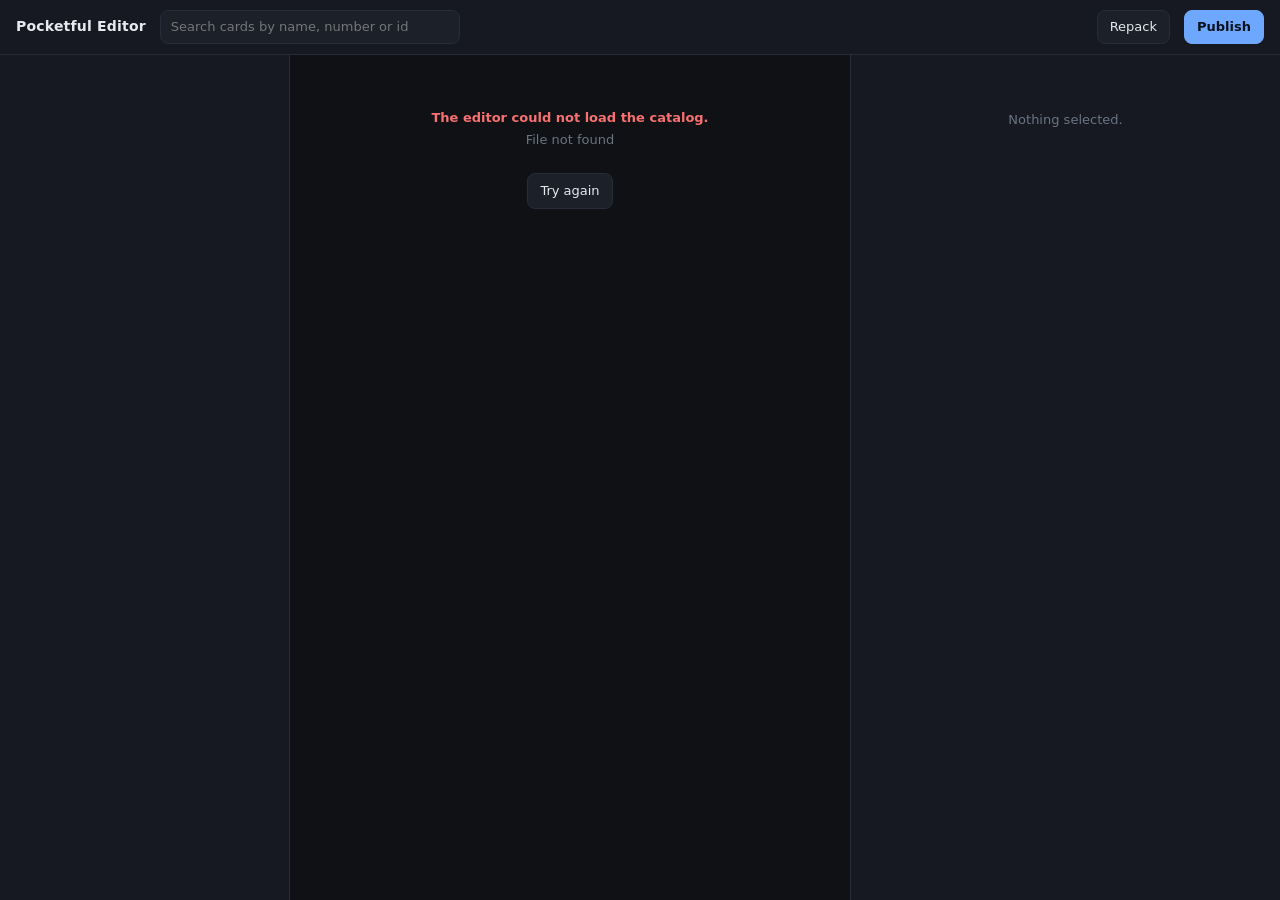
==== commit 44d2e890: "Publish cannot leave the editor broken, whichever git it finds The first real publish from the edito" ====
--- a/editor/index.html
+++ b/editor/index.html
@@ -323,6 +323,7 @@
   state.index = data;
   const cards = data.sets.reduce((n, s) => n + s.cards, 0);
   const bits = [`<b>${cards.toLocaleString()}</b> cards`];
+  if (data.gitUnfinished) bits.push(`<span class="warn" title="Finish or abort it in VS Code or a terminal before publishing">git: ${esc(data.gitUnfinished)} unfinished</span>`);
   if (data.stale) bits.push(`<span class="warn">${data.stale} stale</span>`);
   if (data.orphans.length) bits.push(`<span class="warn">${data.orphans.length} orphaned</span>`);
   $("stats").innerHTML = bits.join(" &middot; ");
@@ -1342,7 +1343,15 @@
 setInterval(hello, 30000);
 window.addEventListener("pagehide", () => navigator.sendBeacon("/api/bye?c=" + CLIENT));
 
-loadIndex().catch((e) => toast(e.message, true));
+function start() {
+  loadIndex().catch((e) => {
+    $("list").innerHTML = `<div class="empty"><b style="color:var(--bad)">The editor could not load the catalog.</b>`
+      + `<br>${esc(e.message === "Failed to fetch" ? "The editor's server is not running. Close this window and open Pocketful Editor again." : e.message)}`
+      + `<br><br><button id="retry">Try again</button></div>`;
+    $("retry").onclick = start;
+  });
+}
+start();
 </script>
 </body>
 </html>
